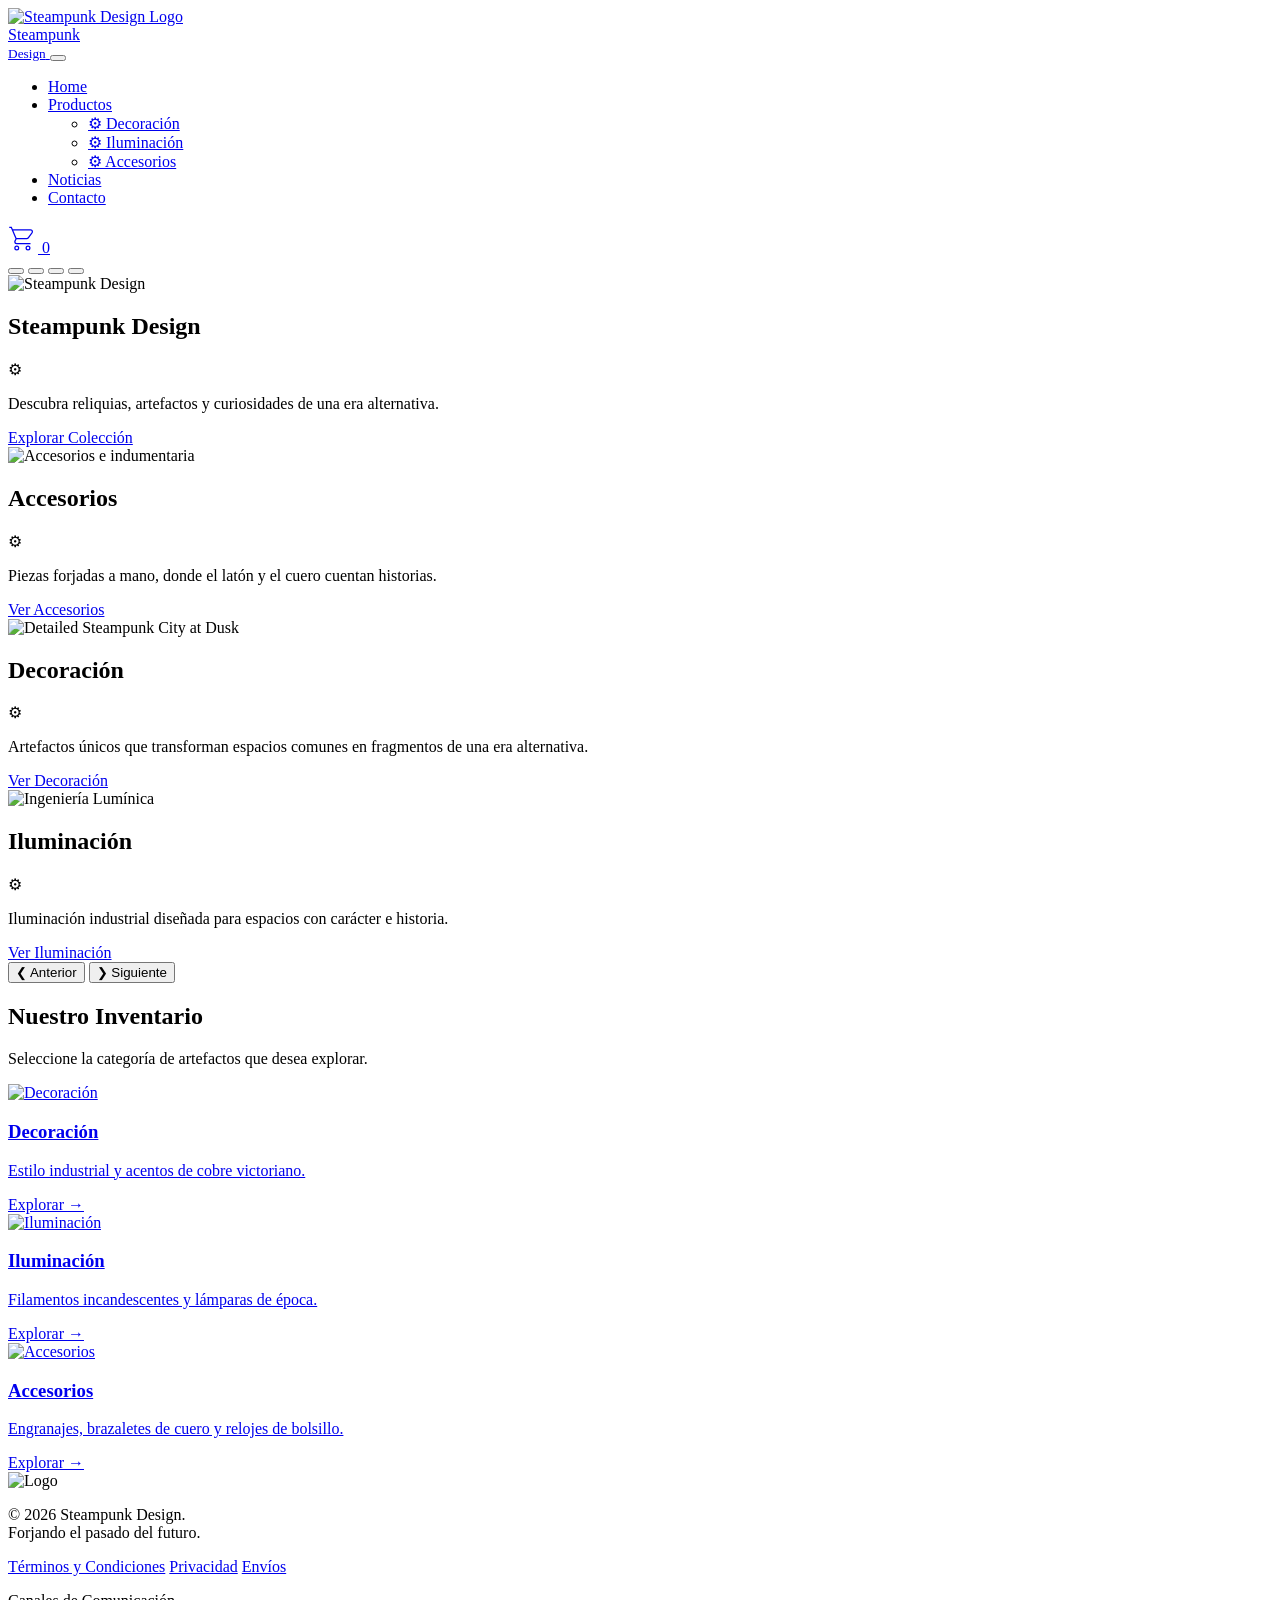
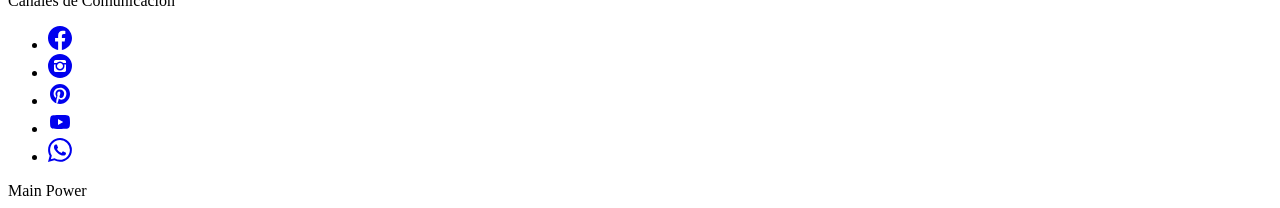
==== index.html @ 36546281 "Modificacion links footer" ====
<!DOCTYPE html>
<html lang="es">

<head>
    <meta charset="UTF-8">
    <meta name="viewport" content="width=device-width, initial-scale=1.0">
    <title>Steampunk Design | Curiosidades y Artefactos</title>
    <!-- Fuentes de Google importadas para un diseño de alta gama -->
    <link rel="preconnect" href="https://fonts.googleapis.com">
    <link rel="preconnect" href="https://fonts.gstatic.com" crossorigin>
    <link
        href="https://fonts.googleapis.com/css2?family=Cinzel:wght@400;700;900&family=Outfit:wght@300;400;600&display=swap"
        rel="stylesheet">
    <link rel="stylesheet" href="./css/bootstrap.css">
    <link rel="stylesheet" href="./css/style.css">
</head>

<body class="steampunk-theme">
    <!-- Barra de navegación -->
    <header class="sp-header">
        <nav class="navbar navbar-expand-lg sp-navbar">
            <div class="container-fluid">
                <!-- Identidad de Marca -->
                <a class="navbar-brand sp-brand" href="./index.html">
                    <div class="logo-wrapper">
                        <img src="./assets/img/LogoOLD.png" alt="Steampunk Design Logo" width="45" height="45"
                            class="d-inline-block align-text-top logo-img">
                    </div>
                    <span class="brand-text">Steampunk <br><small>Design</small></span>
                </a>

                <button class="navbar-toggler sp-toggler" type="button" data-bs-toggle="collapse"
                    data-bs-target="#spNavbarContent" aria-controls="spNavbarContent" aria-expanded="false"
                    aria-label="Toggle navigation">
                    <span class="sp-toggler-icon"></span>
                </button>

                <div class="collapse navbar-collapse" id="spNavbarContent">
                    <ul class="navbar-nav mx-auto mb-2 mb-lg-0 sp-nav-links">
                        <li class="nav-item">
                            <a class="nav-link active sp-link" aria-current="page" href="#">Home</a>
                        </li>

                        <li class="nav-item dropdown sp-dropdown">
                            <a class="nav-link dropdown-toggle sp-link" href="#" role="button" data-bs-toggle="dropdown"
                                aria-expanded="false">
                                Productos
                            </a>
                            <ul class="dropdown-menu sp-dropdown-menu">
                                <li><a class="dropdown-item sp-drop-item" href="./page/Decoracion.html">
                                        <span class="gear-icon">⚙</span> Decoración
                                    </a></li>
                                <li><a class="dropdown-item sp-drop-item" href="./page/Iluminacion.html">
                                        <span class="gear-icon">⚙</span> Iluminación
                                    </a></li>
                                <li><a class="dropdown-item sp-drop-item" href="./page/Accesorios.html">
                                        <span class="gear-icon">⚙</span> Accesorios
                                    </a></li>
                            </ul>
                        </li>

                        <li class="nav-item">
                            <a class="nav-link sp-link" href="./page/Noticias.html">Noticias</a>
                        </li>
                        <li class="nav-item">
                            <a class="nav-link sp-link" href="./page/Formulario.html">Contacto</a>
                        </li>
                    </ul>
                </div>
            </div>

            <!-- Acciones de Navegación (Carrito) -->
            <div class="sp-nav-actions">

                <!-- Icono del Carrito -->
                <a href="./page/productos.html" onclick="handleCart()" class="sp-cart-link">
                    <div class="cart-wrapper">
                        <svg class="cart-icon" xmlns="http://www.w3.org/2000/svg" width="30" height="30"
                            viewBox="0 0 24 24">
                            <path fill="currentColor"
                                d="M16 18a2 2 0 0 1 2 2a2 2 0 0 1-2 2a2 2 0 0 1-2-2a2 2 0 0 1 2-2m0 1a1 1 0 0 0-1 1a1 1 0 0 0 1 1a1 1 0 0 0 1-1a1 1 0 0 0-1-1m-9-1a2 2 0 0 1 2 2a2 2 0 0 1-2 2a2 2 0 0 1-2-2a2 2 0 0 1 2-2m0 1a1 1 0 0 0-1 1a1 1 0 0 0 1 1a1 1 0 0 0 1-1a1 1 0 0 0-1-1M18 6H4.27l2.55 6H15c.33 0 .62-.16.8-.4l3-4c.13-.17.2-.38.2-.6a1 1 0 0 0-1-1m-3 7H6.87l-.77 1.56L6 15a1 1 0 0 0 1 1h11v1H7a2 2 0 0 1-2-2a2 2 0 0 1 .25-.97l.72-1.47L2.34 4H1V3h2l.85 2H18a2 2 0 0 1 2 2c0 .5-.17.92-.45 1.26l-2.91 3.89c-.36.51-.96.85-1.64.85" />
                        </svg>
                        <span class="cart-count">0</span>
                    </div>
                </a>
            </div>
            </div>
        </nav>
        <div class="sp-header-border"></div>
    </header>

    <main>
        <!-- Sección Hero Dinámica (Carrusel Premium) -->
        <section class="sp-hero">
            <div id="spCarousel" class="carousel slide carousel-fade" data-bs-ride="carousel">
                <div class="carousel-indicators sp-indicators">
                    <button type="button" data-bs-target="#spCarousel" data-bs-slide-to="0" class="active"
                        aria-current="true" aria-label="Slide 1"></button>
                    <button type="button" data-bs-target="#spCarousel" data-bs-slide-to="1"
                        aria-label="Slide 2"></button>
                    <button type="button" data-bs-target="#spCarousel" data-bs-slide-to="2"
                        aria-label="Slide 3"></button>
                    <button type="button" data-bs-target="#spCarousel" data-bs-slide-to="3"
                        aria-label="Slide 4"></button>
                </div>

                <div class="carousel-inner sp-carousel-inner">
                    <!-- Overlay to darken images for text contrast -->
                    <div class="sp-overlay"></div>

                    <div class="carousel-item active" data-bs-interval="5000">
                        <img src="./assets/img/Header1.jpg" class="d-block w-100 sp-hero-img" alt="Steampunk Design">
                        <div class="carousel-caption sp-caption">
                            <h1 class="sp-title">Steampunk Design</h1>
                            <div class="sp-hero-divider"><span>⚙</span></div>
                            <p class="sp-subtitle">Descubra reliquias, artefactos y curiosidades de una era alternativa.
                            </p>
                            <a href="#productos" class="sp-btn mt-3">Explorar Colección</a>
                        </div>
                    </div>
                    <div class="carousel-item" data-bs-interval="5000">
                        <img src="./assets/img/slide2.png" class="d-block w-100 sp-hero-img"
                            alt="Accesorios e indumentaria">
                        <div class="carousel-caption sp-caption">
                            <h1 class="sp-title">Accesorios</h1>
                            <div class="sp-hero-divider"><span>⚙</span></div>
                            <p class="sp-subtitle">Piezas forjadas a mano, donde el latón y el cuero cuentan historias.
                            </p>
                            <a href="./page/Accesorios.html" class="sp-btn mt-3">Ver Accesorios</a>
                        </div>
                    </div>
                    <div class="carousel-item" data-bs-interval="5000">
                        <img src="./assets/img/slide3.jpg"
                            class="d-block w-100 sp-hero-img" alt="Detailed Steampunk City at Dusk">
                        <div class="carousel-caption sp-caption">
                            <h1 class="sp-title">Decoración</h1>
                            <div class="sp-hero-divider"><span>⚙</span></div>
                            <p class="sp-subtitle">Artefactos únicos que transforman espacios comunes en fragmentos de
                                una era alternativa.</p>
                            <a href="./page/Decoracion.html" class="sp-btn mt-3">Ver Decoración</a>
                        </div>
                    </div>
                    <div class="carousel-item" data-bs-interval="5000">
                        <img src="./assets/img/slide4.png" class="d-block w-100 sp-hero-img" alt="Ingeniería Lumínica">
                        <div class="carousel-caption sp-caption">
                            <h2 class="sp-title">Iluminación</h2>
                            <div class="sp-hero-divider"><span>⚙</span></div>
                            <p class="sp-subtitle">Iluminación industrial diseñada para espacios con carácter e
                                historia.</p>
                            <a href="./page/Iluminacion.html" class="sp-btn mt-3">Ver Iluminación</a>
                        </div>
                    </div>
                </div>

                <button class="carousel-control-prev sp-control" type="button" data-bs-target="#spCarousel"
                    data-bs-slide="prev">
                    <span class="sp-control-icon prev" aria-hidden="true">&#10094;</span>
                    <span class="visually-hidden">Anterior</span>
                </button>
                <button class="carousel-control-next sp-control" type="button" data-bs-target="#spCarousel"
                    data-bs-slide="next">
                    <span class="sp-control-icon next" aria-hidden="true">&#10095;</span>
                    <span class="visually-hidden">Siguiente</span>
                </button>
            </div>
        </section>

        <!-- Sección de Categorías de Productos -->
        <section id="productos" class="sp-categories-section">
            <div class="container">
                <div class="section-header text-center mb-3">
                    <h2 class="sp-section-title">Nuestro Inventario</h2>
                    <div class="sp-divider"></div>
                    <p class="sp-section-desc">Seleccione la categoría de artefactos que desea explorar.</p>
                </div>

                <div class="row row-cols-1 row-cols-md-3 g-5 justify-content-center">

                    <!-- Card 1 -->
                    <div class="col">
                        <div class="sp-card">
                            <a href="./page/Decoracion.html" class="sp-card-link">
                                <div class="sp-card-img-wrapper">
                                    <img src="./assets/img/Decoracion.jpg" class="sp-card-img" alt="Decoración">
                                    <div class="sp-card-overlay">
                                        <div class="sp-card-content">
                                            <h3 class="sp-card-title">Decoración</h3>
                                            <p class="sp-card-text">Estilo industrial y acentos de cobre victoriano.</p>
                                            <span class="sp-card-action">Explorar <span class="arrow">→</span></span>
                                        </div>
                                    </div>
                                    <div class="sp-card-border"></div>
                                </div>
                            </a>
                        </div>
                    </div>

                    <!-- Card 2 -->
                    <div class="col">
                        <div class="sp-card">
                            <a href="./page/Iluminacion.html" class="sp-card-link">
                                <div class="sp-card-img-wrapper">
                                    <img src="./assets/img/iluminacion.jpg" class="sp-card-img" alt="Iluminación">
                                    <div class="sp-card-overlay">
                                        <div class="sp-card-content">
                                            <h3 class="sp-card-title">Iluminación</h3>
                                            <p class="sp-card-text">Filamentos incandescentes y lámparas de época.</p>
                                            <span class="sp-card-action">Explorar <span class="arrow">→</span></span>
                                        </div>
                                    </div>
                                    <div class="sp-card-border"></div>
                                </div>
                            </a>
                        </div>
                    </div>

                    <!-- Card 3 -->
                    <div class="col">
                        <div class="sp-card">
                            <a href="./page/Accesorios.html" class="sp-card-link">
                                <div class="sp-card-img-wrapper">
                                    <img src="./assets/img/accesorios2.jpg" class="sp-card-img" alt="Accesorios">
                                    <div class="sp-card-overlay">
                                        <div class="sp-card-content">
                                            <h3 class="sp-card-title">Accesorios</h3>
                                            <p class="sp-card-text">Engranajes, brazaletes de cuero y relojes de
                                                bolsillo.</p>
                                            <span class="sp-card-action">Explorar <span class="arrow">→</span></span>
                                        </div>
                                    </div>
                                    <div class="sp-card-border"></div>
                                </div>
                            </a>
                        </div>
                    </div>

                </div>
            </div>
        </section>
    </main>

    <!-- Pie de Página Premium -->
    <footer class="sp-footer">
        <div class="sp-footer-border-top"></div>
        <div class="container py-5">
            <div class="row align-items-center">
                <div class="col-md-4 text-center text-md-start mb-4 mb-md-0">
                    <img src="./assets/img/LogoOLD.png" alt="Logo" width="60" class="mb-3">
                    <p class="sp-footer-text m-0">
                        &copy; 2026 Steampunk Design.<br>
                        Forjando el pasado del futuro.
                    </p>
                </div>

                <div class="col-md-4 text-center mb-4 mb-md-0">
                    <div class="sp-footer-links">
                        <a href="#">Términos y Condiciones</a>
                        <a href="#">Privacidad</a>
                        <a href="#">Envíos</a>
                    </div>
                </div>

                <div class="col-md-4 text-center text-md-end">
                    <p class="sp-footer-social-title mb-2">Canales de Comunicación</p>
                    <ul class="list-unstyled d-flex justify-content-center justify-content-md-end m-0 mt-2 sp-socials">
                        <li class="ms-3">
                            <a class="sp-social-link" href="https://www.facebook.com/Steampunk.Design.Official" target="_blank">
                                <svg xmlns="http://www.w3.org/2000/svg" width="24" height="24" viewBox="0 0 16 16">
                                    <path fill="currentColor"
                                        d="M16 8.049c0-4.446-3.582-8.05-8-8.05C3.58 0-.002 3.603-.002 8.05c0 4.017 2.926 7.347 6.75 7.951v-5.625h-2.03V8.05H6.75V6.275c0-2.017 1.195-3.131 3.022-3.131c.876 0 1.791.157 1.791.157v1.98h-1.009c-.993 0-1.303.621-1.303 1.258v1.51h2.218l-.354 2.326H9.25V16c3.824-.604 6.75-3.934 6.75-7.951" />
                                </svg>
                            </a>
                        </li>
                        <li class="ms-3">
                            <a class="sp-social-link" href="https://www.instagram.com/steampunk.design/"
                                target="_blank">
                                <svg xmlns="http://www.w3.org/2000/svg" width="24" height="24" viewBox="0 0 1024 1024">
                                    <path fill="currentColor"
                                        d="M512 1024q-104 0-199-40.5t-163.5-109T40.5 711T0 512t40.5-199t109-163.5T313 40.5T512 0t199 40.5t163.5 109t109 163.5t40.5 199t-40.5 199t-109 163.5t-163.5 109t-199 40.5m256-704q0-26-18.5-45T704 256H320q-26 0-45 19t-19 45v64h114q58-64 142-64t142 64h114zM384 512q0 53 37.5 90.5T512 640t90.5-37.5T640 512t-37.5-90.5T512 384t-90.5 37.5T384 512m384-64h-76q12 33 12 64q0 80-56 136t-136 56t-136-56t-56-136q0-31 12-64h-76v256q0 27 18.5 45.5T320 768h384q27 0 45.5-18.5T768 704z" />
                                </svg>
                            </a>
                        </li>
                        <li class="ms-3">
                            <a class="sp-social-link" href="https://ar.pinterest.com/steampunkdesing/" target="_blank">
                                <svg xmlns="http://www.w3.org/2000/svg" width="24" height="24" viewBox="0 0 24 24">
                                    <path fill="currentColor" fill-rule="evenodd"
                                        d="M12 2C6.477 2 2 6.477 2 12c0 4.236 2.636 7.854 6.355 9.311c-.087-.791-.166-2.004.035-2.868c.182-.78 1.173-4.97 1.173-4.97s-.299-.6-.299-1.485c0-1.391.806-2.428 1.81-2.428c.852 0 1.264.64 1.264 1.408c0 .858-.546 2.14-.828 3.33c-.236.995.5 1.806 1.481 1.806c1.777 0 3.143-1.874 3.143-4.579c0-2.394-1.72-4.068-4.177-4.068c-2.844 0-4.515 2.134-4.515 4.34c0 .859.331 1.78.744 2.281a.3.3 0 0 1 .07.287c-.076.316-.245.995-.278 1.135c-.044.182-.145.221-.334.133c-1.25-.581-2.03-2.407-2.03-3.874c0-3.155 2.291-6.051 6.607-6.051c3.469 0 6.165 2.472 6.165 5.775c0 3.447-2.173 6.22-5.19 6.22c-1.012 0-1.965-.526-2.291-1.149c0 0-.502 1.91-.623 2.378c-.226.868-.835 1.958-1.243 2.622c.936.289 1.93.445 2.96.445C17.524 22 22 17.522 22 12S17.523 2 12 2" />
                                </svg>
                            </a>
                        </li>
                        <li class="ms-3">
                            <a class="sp-social-link" href="https://www.youtube.com/@Steampunk.Design.Official"
                                target="_blank">
                                <svg xmlns="http://www.w3.org/2000/svg" width="24" height="24" viewBox="0 0 24 24">
                                    <path fill="currentColor"
                                        d="m10 15l5.19-3L10 9v6m11.56-7.83c.13.47.22 1.1.28 1.9c.07.8.1 1.49.1 2.09L22 12c0 2.19-.16 3.8-.44 4.83c-.25.9-.83 1.48-1.73 1.73c-.47.13-1.33.22-2.65.28c-1.3.07-2.49.1-3.59.1L12 19c-4.19 0-6.8-.16-7.83-.44c-.9-.25-1.48-.83-1.73-1.73c-.13-.47-.22-1.1-.28-1.9c-.07-.8-.1-1.49-.1-2.09L2 12c0-2.19.16-3.8.44-4.83c.25-.9.83-1.48 1.73-1.73c.47-.13 1.33-.22 2.65-.28c1.3-.07 2.49-.1 3.59-.1L12 5c4.19 0 6.8.16 7.83.44c.9.25 1.48.83 1.73 1.73Z" />
                                </svg>
                            </a>
                        </li>
                        <li class="ms-3">
                            <a class="sp-social-link" href="https://wa.me/5491165150614?text=Hola%20quiero%20info"
                                target="_blank">
                                <svg xmlns="http://www.w3.org/2000/svg" width="24" height="24" viewBox="0 0 16 16">
                                    <path fill="currentColor"
                                        d="M13.601 2.326A7.854 7.854 0 0 0 7.994 0C3.627 0 .068 3.558.064 7.926c0 1.399.366 2.76 1.057 3.965L0 16l4.204-1.102a7.933 7.933 0 0 0 3.79.965h.004c4.368 0 7.926-3.558 7.93-7.93A7.898 7.898 0 0 0 13.6 2.326zM7.994 14.521a6.573 6.573 0 0 1-3.356-.92l-.24-.144-2.494.654.666-2.433-.156-.251a6.56 6.56 0 0 1-1.007-3.505c0-3.626 2.957-6.584 6.591-6.584a6.56 6.56 0 0 1 4.66 1.931 6.557 6.557 0 0 1 1.928 4.66c-.004 3.639-2.961 6.592-6.592 6.592zm3.615-4.934c-.197-.099-1.17-.578-1.353-.646-.182-.065-.315-.099-.445.099-.133.197-.513.646-.627.775-.114.133-.232.148-.43.05-.197-.1-.836-.308-1.592-.985-.59-.525-.985-1.175-1.103-1.372-.114-.198-.011-.304.088-.403.087-.088.197-.232.296-.346.1-.114.133-.198.198-.33.065-.134.034-.248-.015-.347-.05-.099-.445-1.076-.612-1.47-.16-.389-.323-.335-.445-.34-.114-.007-.247-.007-.38-.007a.729.729 0 0 0-.529.247c-.182.198-.691.677-.691 1.654 0 .977.71 1.916.81 2.049.098.133 1.394 2.132 3.383 2.992.47.205.84.326 1.129.418.475.152.904.129 1.246.08.38-.058 1.171-.48 1.338-.943.164-.464.164-.86.114-.943-.049-.084-.182-.133-.38-.232z" />
                                </svg>
                            </a>
                        </li>
                    </ul>
                </div>
            </div>
        </div>
    </footer>

    <!-- Interruptor de Palanca Maestro -->
    <div class="sp-lever-wrapper">
        <span class="sp-lever-label">Main Power</span>
        <div class="sp-lever-base" id="mainPowerLever">
            <div class="sp-lever-arm">
                <div class="sp-lever-knob"></div>
            </div>
            <div class="sp-lever-hinge"></div>
        </div>
    </div>

    <!-- Bootstrap Bundle con Popper -->
    <script src="./js/bootstrap.bundle.js"></script>
    <script src="./js/main.js"></script>

    <!-- Script para efecto de desplazamiento del encabezado -->
    <script>
        window.addEventListener('scroll', function () {
            const header = document.querySelector('.sp-header');
            if (window.scrollY > 50) {
                header.classList.add('scrolled');
            } else {
                header.classList.remove('scrolled');
            }
        });
    </script>
</body>

</html>
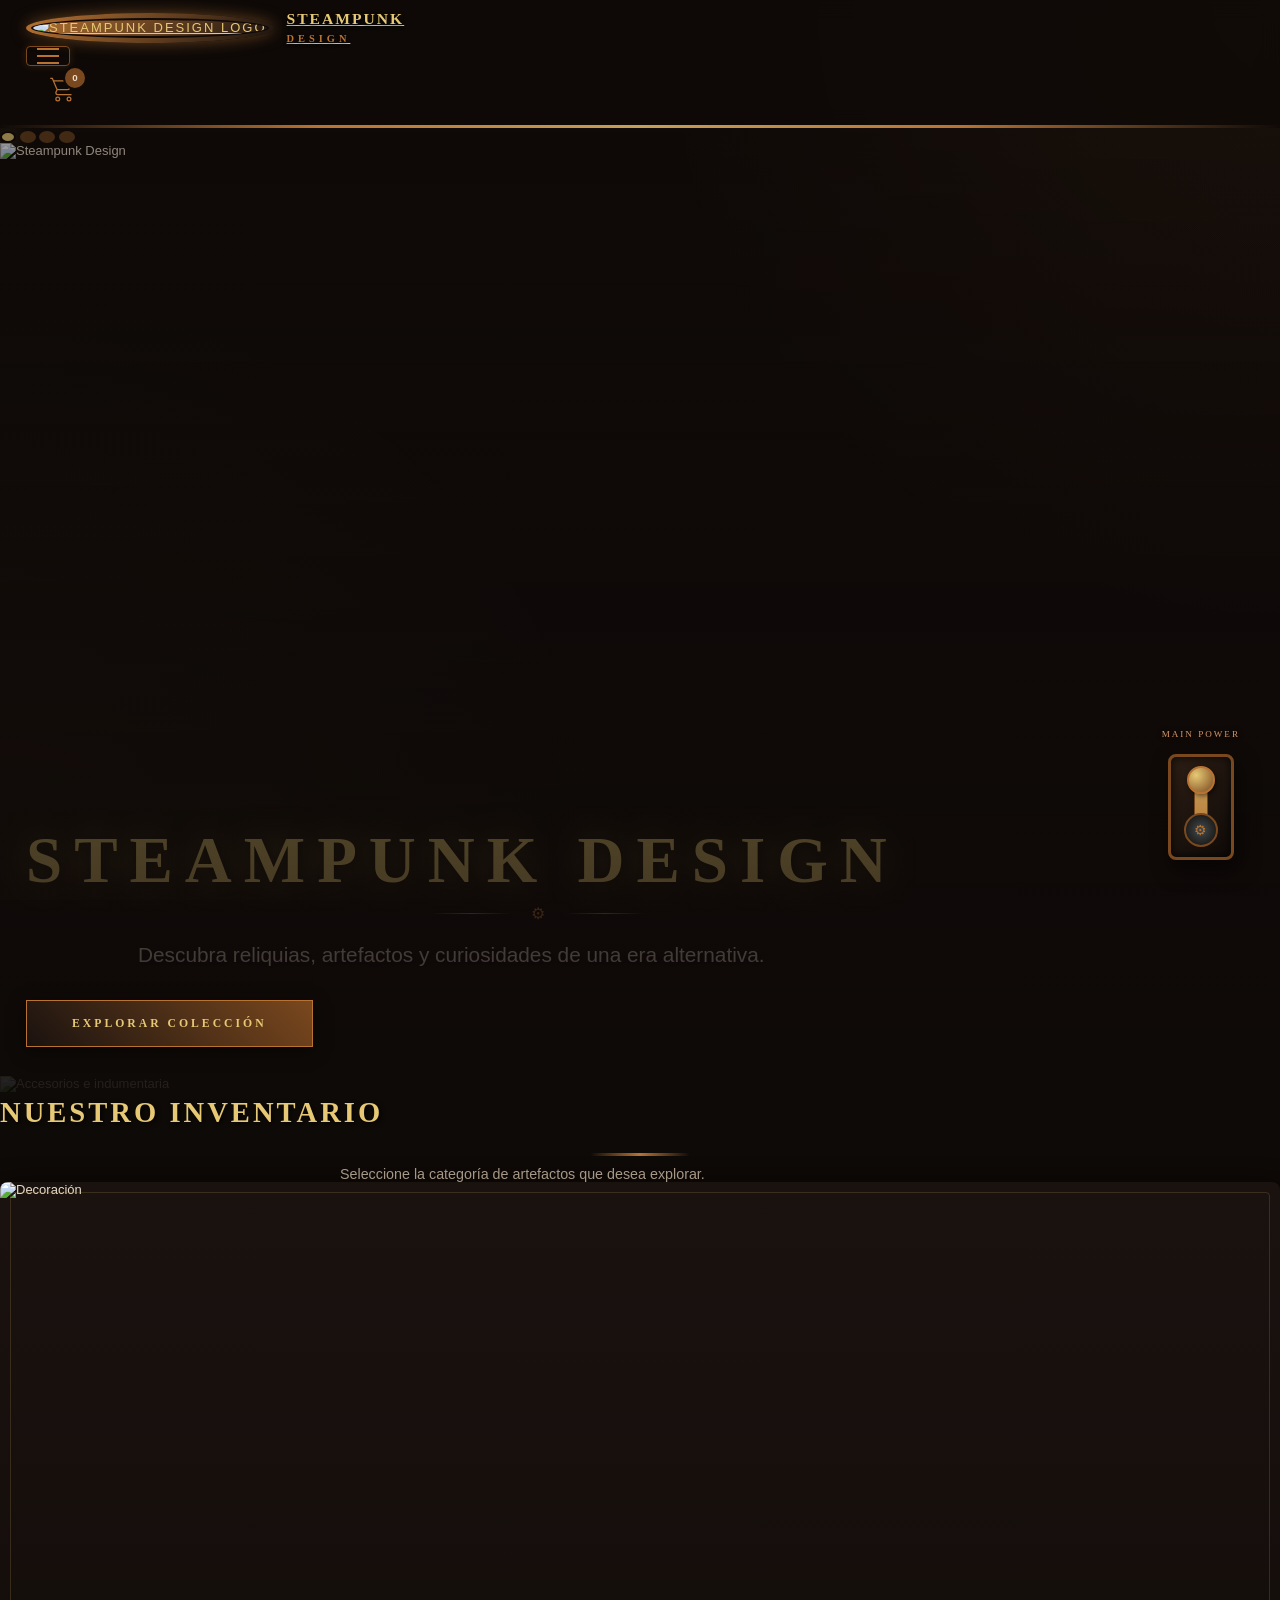
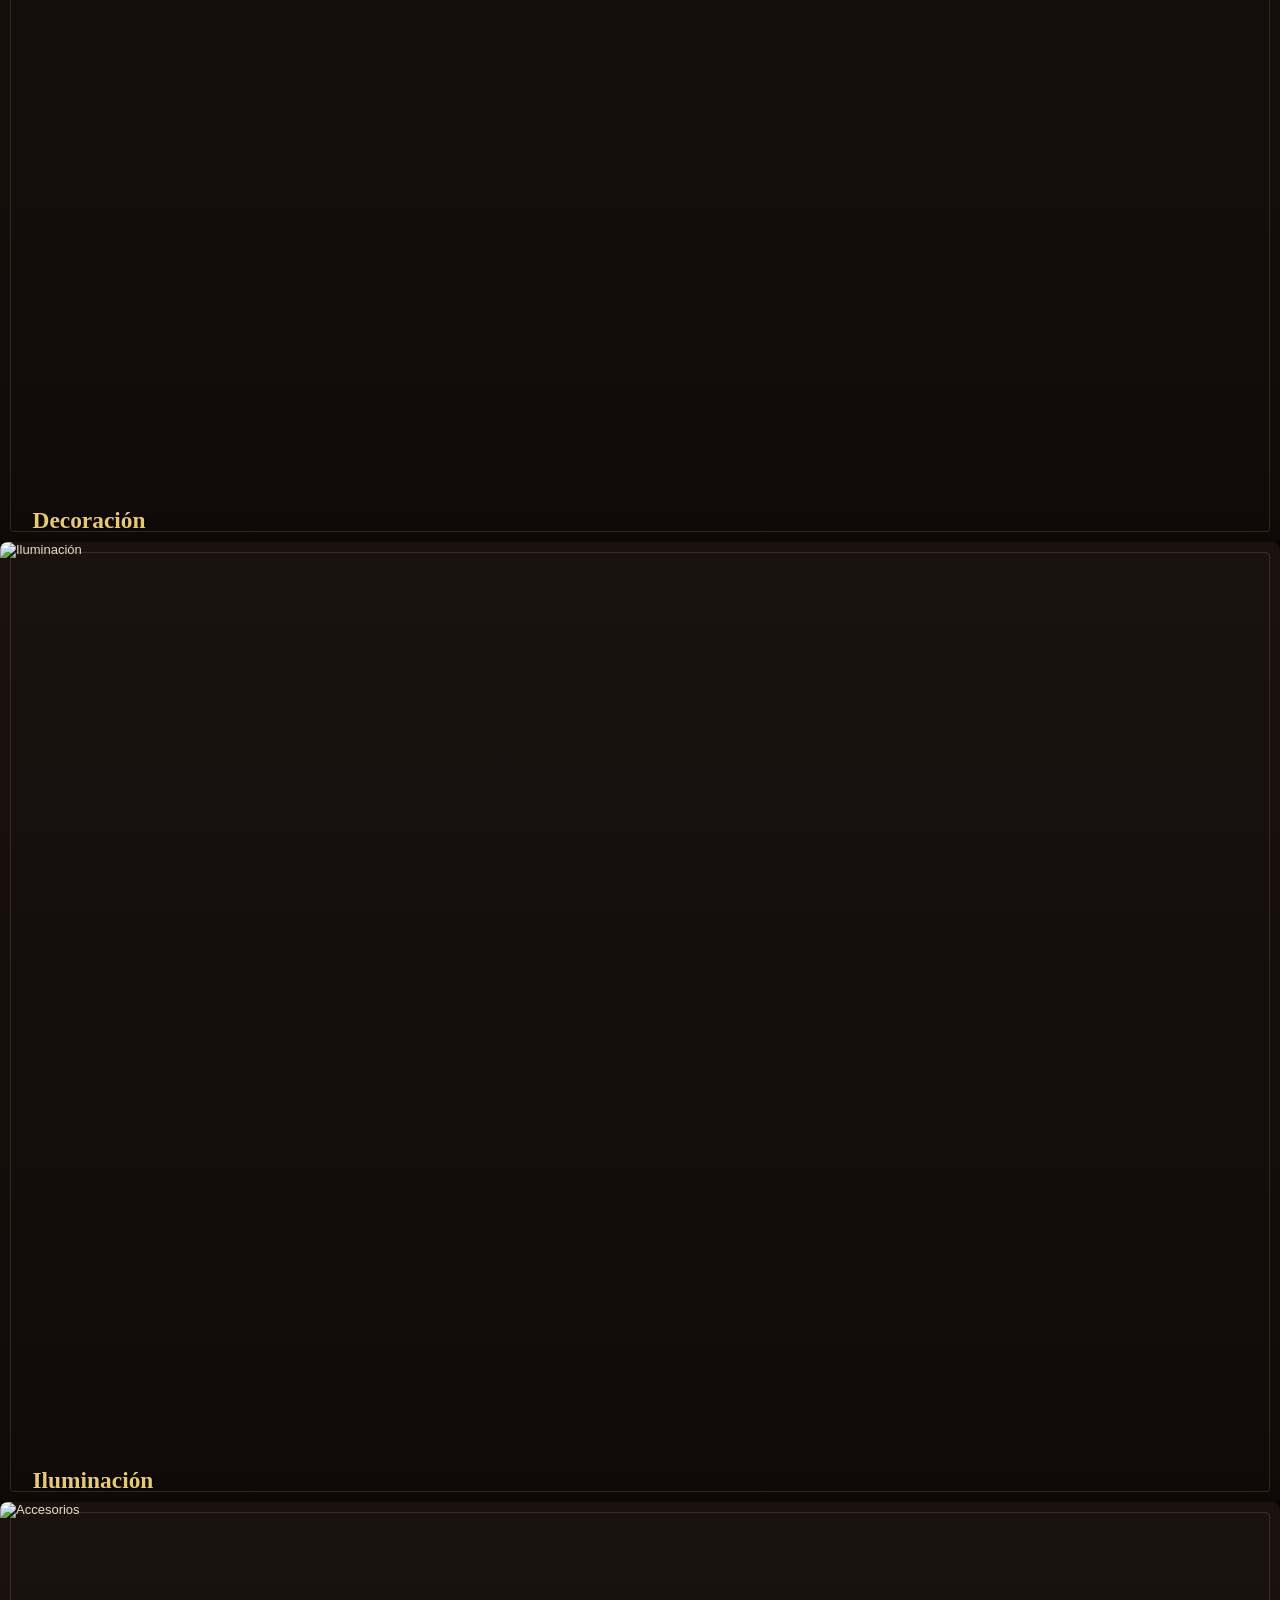
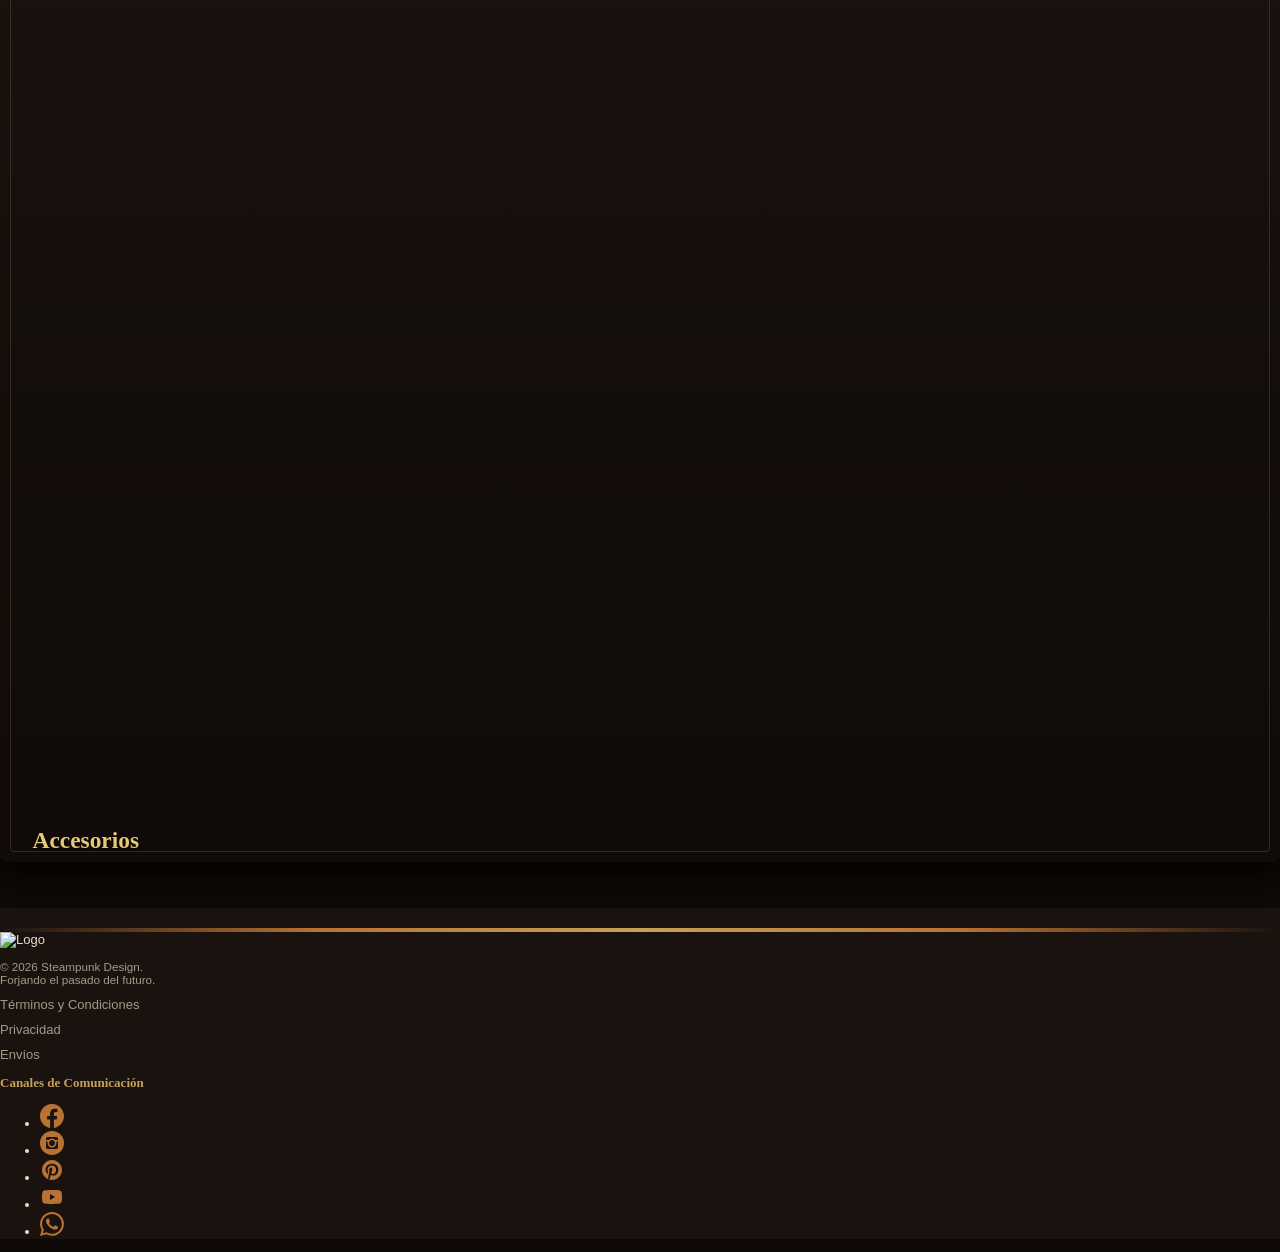
==== commit c9681157: "Update responsive" ====
--- a/index.html
+++ b/index.html
@@ -67,23 +67,22 @@
                         </li>
                     </ul>
                 </div>
-            </div>
-
-            <!-- Acciones de Navegación (Carrito) -->
-            <div class="sp-nav-actions">
-
-                <!-- Icono del Carrito -->
-                <a href="./page/productos.html" onclick="handleCart()" class="sp-cart-link">
-                    <div class="cart-wrapper">
-                        <svg class="cart-icon" xmlns="http://www.w3.org/2000/svg" width="30" height="30"
-                            viewBox="0 0 24 24">
-                            <path fill="currentColor"
-                                d="M16 18a2 2 0 0 1 2 2a2 2 0 0 1-2 2a2 2 0 0 1-2-2a2 2 0 0 1 2-2m0 1a1 1 0 0 0-1 1a1 1 0 0 0 1 1a1 1 0 0 0 1-1a1 1 0 0 0-1-1m-9-1a2 2 0 0 1 2 2a2 2 0 0 1-2 2a2 2 0 0 1-2-2a2 2 0 0 1 2-2m0 1a1 1 0 0 0-1 1a1 1 0 0 0 1 1a1 1 0 0 0 1-1a1 1 0 0 0-1-1M18 6H4.27l2.55 6H15c.33 0 .62-.16.8-.4l3-4c.13-.17.2-.38.2-.6a1 1 0 0 0-1-1m-3 7H6.87l-.77 1.56L6 15a1 1 0 0 0 1 1h11v1H7a2 2 0 0 1-2-2a2 2 0 0 1 .25-.97l.72-1.47L2.34 4H1V3h2l.85 2H18a2 2 0 0 1 2 2c0 .5-.17.92-.45 1.26l-2.91 3.89c-.36.51-.96.85-1.64.85" />
-                        </svg>
-                        <span class="cart-count">0</span>
-                    </div>
-                </a>
-            </div>
+
+                <!-- Acciones de Navegación (Carrito) -->
+                <div class="sp-nav-actions">
+
+                    <!-- Icono del Carrito -->
+                    <a href="./page/productos.html" onclick="handleCart()" class="sp-cart-link">
+                        <div class="cart-wrapper">
+                            <svg class="cart-icon" xmlns="http://www.w3.org/2000/svg" width="30" height="30"
+                                viewBox="0 0 24 24">
+                                <path fill="currentColor"
+                                    d="M16 18a2 2 0 0 1 2 2a2 2 0 0 1-2 2a2 2 0 0 1-2-2a2 2 0 0 1 2-2m0 1a1 1 0 0 0-1 1a1 1 0 0 0 1 1a1 1 0 0 0 1-1a1 1 0 0 0-1-1m-9-1a2 2 0 0 1 2 2a2 2 0 0 1-2 2a2 2 0 0 1-2-2a2 2 0 0 1 2-2m0 1a1 1 0 0 0-1 1a1 1 0 0 0 1 1a1 1 0 0 0 1-1a1 1 0 0 0-1-1M18 6H4.27l2.55 6H15c.33 0 .62-.16.8-.4l3-4c.13-.17.2-.38.2-.6a1 1 0 0 0-1-1m-3 7H6.87l-.77 1.56L6 15a1 1 0 0 0 1 1h11v1H7a2 2 0 0 1-2-2a2 2 0 0 1 .25-.97l.72-1.47L2.34 4H1V3h2l.85 2H18a2 2 0 0 1 2 2c0 .5-.17.92-.45 1.26l-2.91 3.89c-.36.51-.96.85-1.64.85" />
+                            </svg>
+                            <span class="cart-count">0</span>
+                        </div>
+                    </a>
+                </div>
             </div>
         </nav>
         <div class="sp-header-border"></div>
@@ -281,7 +280,7 @@
                             </a>
                         </li>
                         <li class="ms-3">
-                            <a class="sp-social-link" href="https://ar.pinterest.com/steampunkdesing/" target="_blank">
+                            <a class="sp-social-link" href="https://ar.pinterest.com/steampunkdesigner/" target="_blank">
                                 <svg xmlns="http://www.w3.org/2000/svg" width="24" height="24" viewBox="0 0 24 24">
                                     <path fill="currentColor" fill-rule="evenodd"
                                         d="M12 2C6.477 2 2 6.477 2 12c0 4.236 2.636 7.854 6.355 9.311c-.087-.791-.166-2.004.035-2.868c.182-.78 1.173-4.97 1.173-4.97s-.299-.6-.299-1.485c0-1.391.806-2.428 1.81-2.428c.852 0 1.264.64 1.264 1.408c0 .858-.546 2.14-.828 3.33c-.236.995.5 1.806 1.481 1.806c1.777 0 3.143-1.874 3.143-4.579c0-2.394-1.72-4.068-4.177-4.068c-2.844 0-4.515 2.134-4.515 4.34c0 .859.331 1.78.744 2.281a.3.3 0 0 1 .07.287c-.076.316-.245.995-.278 1.135c-.044.182-.145.221-.334.133c-1.25-.581-2.03-2.407-2.03-3.874c0-3.155 2.291-6.051 6.607-6.051c3.469 0 6.165 2.472 6.165 5.775c0 3.447-2.173 6.22-5.19 6.22c-1.012 0-1.965-.526-2.291-1.149c0 0-.502 1.91-.623 2.378c-.226.868-.835 1.958-1.243 2.622c.936.289 1.93.445 2.96.445C17.524 22 22 17.522 22 12S17.523 2 12 2" />
--- a/css/style.css
+++ b/css/style.css
@@ -0,0 +1,1595 @@
+/* 
+ * SISTEMA DE DISEÑO PREMIUM STEAMPUNK 
+ */
+
+html {
+    font-size: 13px; /* Escala global: reduce el tamaño de textos, márgenes y tarjetas de forma proporcional */
+}
+
+:root {
+    --bg-dark: #0f0a08;
+    --bg-panel: #1a120f;
+    --copper-light: #d89664;
+    --copper-main: #b87333;
+    --copper-dark: #7a481e;
+    --brass: #c5a059;
+    --brass-light: #e6c875;
+    --iron: #434b4d;
+    --text-main: #e8dccb;
+    --text-muted: #a69886;
+    --glow-copper: 0 0 15px rgba(184, 115, 51, 0.5);
+    --glow-brass: 0 0 20px rgba(197, 160, 89, 0.4);
+    --trans-fast: 0.3s ease;
+    --trans-slow: 0.6s cubic-bezier(0.25, 1, 0.5, 1);
+}
+
+body.steampunk-theme {
+    background-color: var(--bg-dark);
+    color: var(--text-main);
+    font-family: 'Outfit', sans-serif;
+    margin: 0;
+    padding: 0;
+    overflow-x: hidden;
+    background-image:
+        radial-gradient(circle at 100% 0%, rgba(184, 115, 51, 0.1) 0%, transparent 40%),
+        radial-gradient(circle at 0% 100%, rgba(197, 160, 89, 0.05) 0%, transparent 40%);
+    background-attachment: fixed;
+}
+
+h1,
+h2,
+h3,
+h4,
+h5,
+h6,
+.brand-text {
+    font-family: 'Cinzel', serif;
+    font-weight: 700;
+}
+
+/* Barra de desplazamiento personalizada */
+::-webkit-scrollbar {
+    width: 8px;
+}
+
+::-webkit-scrollbar-track {
+    background: var(--bg-dark);
+}
+
+::-webkit-scrollbar-thumb {
+    background: var(--copper-dark);
+    border-radius: 4px;
+}
+
+::-webkit-scrollbar-thumb:hover {
+    background: var(--copper-main);
+}
+
+/* ==================================
+   ENCABEZADO Y BARRA DE NAVEGACIÓN
+================================== */
+.sp-header {
+    position: fixed;
+    top: 0;
+    left: 0;
+    width: 100%;
+    z-index: 1000;
+    background: rgba(15, 10, 8, 0.85);
+    backdrop-filter: blur(10px);
+    transition: var(--trans-fast);
+}
+
+.sp-header.scrolled {
+    background: rgba(15, 10, 8, 0.98);
+    box-shadow: 0 5px 20px rgba(0, 0, 0, 0.8);
+}
+
+.sp-header-border {
+    height: 3px;
+    background: linear-gradient(90deg, transparent, var(--copper-main), var(--brass), var(--copper-main), transparent);
+    width: 100%;
+}
+
+.sp-navbar {
+    padding: 0.8rem 2rem;
+}
+
+.sp-brand {
+    display: flex;
+    align-items: center;
+    gap: 1rem;
+    color: var(--brass-light) !important;
+    text-transform: uppercase;
+    letter-spacing: 2px;
+}
+
+.logo-wrapper {
+    position: relative;
+    border-radius: 50%;
+    padding: 5px;
+    background: linear-gradient(135deg, var(--copper-main), var(--bg-panel));
+    box-shadow: var(--glow-copper);
+    animation: pulse-glow 3s infinite alternate;
+}
+
+.logo-img {
+    border-radius: 50%;
+    border: 2px solid var(--bg-dark);
+}
+
+.brand-text {
+    line-height: 1.1;
+    font-size: 1.2rem;
+    text-shadow: 0 2px 4px rgba(0, 0, 0, 0.8);
+}
+
+.brand-text small {
+    color: var(--copper-main);
+    font-size: 0.8rem;
+    letter-spacing: 4px;
+}
+
+.sp-nav-links .nav-item {
+    margin: 0 10px;
+}
+
+.sp-link {
+    color: var(--text-main) !important;
+    font-family: 'Cinzel', serif;
+    font-size: 1rem;
+    text-transform: uppercase;
+    letter-spacing: 1.5px;
+    position: relative;
+    padding: 8px 0 !important;
+    transition: var(--trans-fast);
+}
+
+.sp-link::after {
+    content: '';
+    position: absolute;
+    bottom: 0;
+    left: 50%;
+    width: 0;
+    height: 2px;
+    background: var(--brass);
+    transition: var(--trans-fast);
+    transform: translateX(-50%);
+    box-shadow: var(--glow-brass);
+}
+
+.sp-link:hover::after,
+.sp-link.active::after {
+    width: 100%;
+}
+
+.sp-link:hover,
+.sp-link.active {
+    color: var(--brass-light) !important;
+    text-shadow: 0 0 8px rgba(197, 160, 89, 0.4);
+}
+
+/* Menú Desplegable */
+.sp-dropdown-menu {
+    background: var(--bg-panel);
+    border: 1px solid var(--copper-dark);
+    border-radius: 4px;
+    box-shadow: 0 10px 30px rgba(0, 0, 0, 0.9);
+    padding: 0.5rem 0;
+}
+
+.sp-drop-item {
+    color: var(--text-main);
+    font-family: 'Outfit', sans-serif;
+    padding: 10px 20px;
+    transition: var(--trans-fast);
+    display: flex;
+    align-items: center;
+    gap: 10px;
+}
+
+.sp-drop-item .gear-icon {
+    font-size: 0.8em;
+    color: var(--copper-main);
+    transition: transform 0.4s ease;
+}
+
+.sp-drop-item:hover {
+    background: rgba(184, 115, 51, 0.15);
+    color: var(--brass-light);
+}
+
+.sp-drop-item:hover .gear-icon {
+    transform: rotate(90deg);
+}
+
+/* Acciones de Navegación (Contenedor para Auth y Carrito) */
+.sp-nav-actions {
+    display: flex;
+    align-items: center;
+    gap: 15px;
+    margin-left: 15px;
+}
+
+/* Icono del Carrito */
+.sp-cart-link {
+    text-decoration: none;
+    position: relative; /* Eliminamos absolute para que no se choque */
+}
+
+.cart-wrapper {
+    position: relative;
+    padding: 8px;
+    color: var(--copper-main);
+    transition: var(--trans-fast);
+    cursor: pointer;
+}
+
+.cart-wrapper:hover {
+    color: var(--brass-light);
+    transform: scale(1.1);
+}
+
+.cart-count {
+    position: absolute;
+    top: 0;
+    right: 0;
+    background: var(--copper-dark);
+    color: var(--text-main);
+    font-size: 0.75rem;
+    font-weight: 600;
+    width: 20px;
+    height: 20px;
+    border-radius: 50%;
+    display: flex;
+    align-items: center;
+    justify-content: center;
+    border: 2px solid var(--bg-dark);
+}
+
+
+
+/* Eliminación del caret por defecto de Bootstrap para arreglar el subrayado */
+.dropdown-toggle::after {
+    border: none !important;
+    margin: 0 !important;
+    vertical-align: baseline !important;
+}
+
+/* ==================================
+   CARRUSEL HERO
+================================== */
+.sp-hero {
+    margin-top: 0;
+    height: 100vh;
+    min-height: 600px;
+    position: relative;
+}
+
+.carousel-inner,
+.carousel-item {
+    height: 100%;
+}
+
+.sp-hero-img {
+    height: 100vh;
+    min-height: 600px;
+    object-fit: cover;
+    object-position: center;
+}
+
+.sp-overlay {
+    position: absolute;
+    top: 0;
+    left: 0;
+    width: 100%;
+    height: 100%;
+    background: linear-gradient(to bottom, rgba(15, 10, 8, 0.4) 0%, rgba(15, 10, 8, 0.8) 100%);
+    z-index: 1;
+}
+
+.sp-caption {
+    z-index: 2;
+    bottom: 20%;
+    padding: 2rem;
+    left: 10%;
+    right: 10%;
+    width: 80%;
+}
+
+.sp-title {
+    font-size: clamp(2.5rem, 8vw, 5rem);
+    color: var(--brass-light);
+    text-transform: uppercase;
+    letter-spacing: clamp(4px, 1.5vw, 12px);
+    margin-bottom: 0.5rem;
+    text-shadow: 2px 2px 15px rgba(0, 0, 0, 0.9), 0 0 30px rgba(197, 160, 89, 0.6);
+    opacity: 1;
+    white-space: normal;
+    word-wrap: break-word;
+}
+
+.sp-hero .sp-title {
+    opacity: 0;
+}
+
+.carousel-item.active .sp-title {
+    animation: cinema-entry 1.5s cubic-bezier(0.2, 0, 0.2, 1) forwards, breathing-glow 4s ease-in-out infinite alternate;
+}
+
+.sp-hero-divider {
+    display: flex;
+    align-items: center;
+    justify-content: center;
+    gap: 20px;
+    margin-bottom: 1.5rem;
+    opacity: 1;
+}
+
+.sp-hero .sp-hero-divider {
+    opacity: 0;
+}
+
+.carousel-item.active .sp-hero-divider {
+    animation: fade-up 1.2s ease 0.4s forwards;
+}
+
+.sp-hero-divider::before,
+.sp-hero-divider::after {
+    content: '';
+    height: 1px;
+    width: 80px;
+    background: linear-gradient(90deg, transparent, var(--copper-main), transparent);
+}
+
+.sp-hero-divider span {
+    color: var(--copper-main);
+    font-size: 1.2rem;
+    animation: gear-spin 10s linear infinite;
+}
+
+.sp-subtitle {
+    font-size: clamp(1rem, 3vw, 1.6rem);
+    color: var(--text-main);
+    font-weight: 300;
+    margin-bottom: 2.5rem;
+    max-width: 800px;
+    margin-left: auto;
+    margin-right: auto;
+    text-shadow: 1px 1px 8px rgba(0, 0, 0, 0.9);
+    opacity: 1;
+}
+
+.sp-hero .sp-subtitle {
+    opacity: 0;
+}
+
+.carousel-item.active .sp-subtitle {
+    animation: fade-up 1.2s ease 0.8s forwards;
+}
+
+/* Botón */
+.sp-btn {
+    display: inline-block;
+    padding: 16px 45px;
+    background: linear-gradient(45deg, var(--bg-panel), var(--copper-dark));
+    color: var(--brass-light);
+    font-family: 'Cinzel', serif;
+    text-transform: uppercase;
+    text-decoration: none;
+    letter-spacing: 3px;
+    font-weight: 700;
+    font-size: 0.9rem;
+    border: 1px solid var(--copper-main);
+    position: relative;
+    overflow: hidden;
+    transition: all 0.4s cubic-bezier(0.4, 0, 0.2, 1);
+    z-index: 1;
+    opacity: 1;
+    box-shadow: 0 4px 15px rgba(0, 0, 0, 0.5);
+}
+
+.sp-hero .sp-btn {
+    opacity: 0;
+}
+
+.carousel-item.active .sp-btn {
+    animation: fade-up 1.2s ease 1.1s forwards;
+}
+
+.sp-btn::before {
+    content: '';
+    position: absolute;
+    top: 0;
+    left: -100%;
+    width: 100%;
+    height: 100%;
+    background: linear-gradient(90deg, transparent, rgba(197, 160, 89, 0.2), transparent);
+    transition: left 0.5s ease;
+    z-index: -1;
+}
+
+.sp-btn:hover {
+    color: white;
+    background: linear-gradient(45deg, var(--copper-dark), var(--copper-main));
+    box-shadow: var(--glow-copper);
+    border-color: var(--brass);
+}
+
+.sp-btn:hover::before {
+    left: 100%;
+}
+
+.sp-btn-secondary {
+    background: transparent;
+    border: 1px solid var(--copper-dark);
+    color: var(--copper-main);
+    padding: 12px 25px;
+    font-size: 0.85rem;
+}
+
+.sp-btn-secondary:hover {
+    background: rgba(184, 115, 51, 0.1) !important;
+    color: var(--brass-light);
+    border-color: var(--copper-main);
+    box-shadow: none;
+}
+
+/* ==================================
+   PÁGINA DE DETALLES
+================================== */
+.sp-detail-image-box {
+    border-radius: 8px;
+    overflow: hidden;
+    border: 2px solid var(--copper-dark);
+    box-shadow: 0 10px 30px rgba(0,0,0, 0.8), inset 0 0 20px rgba(184, 115, 51, 0.2);
+    position: relative;
+    background: var(--bg-panel);
+}
+
+.sp-detail-image-box img {
+    width: 100%;
+    height: auto;
+    object-fit: contain;
+}
+
+.sp-detail-info {
+    padding: 2rem;
+    background: linear-gradient(135deg, rgba(26, 18, 15, 0.8), rgba(15, 10, 8, 0.9));
+    border: 1px solid var(--copper-dark);
+    border-radius: 8px;
+    box-shadow: 0 5px 20px rgba(0,0,0,0.8);
+    position: relative;
+    overflow: hidden;
+}
+
+.sp-detail-info::before {
+    content: '';
+    position: absolute;
+    top: 0; left: 0; right: 0; bottom: 0;
+    pointer-events: none;
+    border: 1px solid rgba(197, 160, 89, 0.1);
+    margin: 5px;
+    border-radius: 4px;
+}
+
+.sp-detail-price {
+    font-family: 'Cinzel', serif;
+    font-size: 2rem;
+    color: var(--brass-light);
+    text-shadow: var(--glow-brass);
+    font-weight: bold;
+    margin: 1rem 0;
+}
+
+.sp-detail-desc {
+    color: var(--text-muted);
+    line-height: 1.8;
+    margin-bottom: 2rem;
+    font-size: 1.2rem;
+}
+
+.sp-video-container {
+    position: relative;
+    padding-bottom: 56.25%; /* 16:9 */
+    height: 0;
+    overflow: hidden;
+    max-width: 100%;
+    border-radius: 8px;
+    border: 2px solid var(--copper-main);
+    box-shadow: var(--glow-copper);
+    margin-top: 2rem;
+}
+
+.sp-video-container iframe,
+.sp-video-container object,
+.sp-video-container embed {
+    position: absolute;
+    top: 0;
+    left: 0;
+    width: 100%;
+    height: 100%;
+}
+
+/* Controles e Indicadores */
+.sp-control-icon {
+    display: inline-flex;
+    align-items: center;
+    justify-content: center;
+    width: 50px;
+    height: 50px;
+    background: rgba(15, 10, 8, 0.6);
+    border: 1px solid var(--copper-main);
+    border-radius: 50%;
+    color: var(--brass);
+    font-size: 1.5rem;
+    transition: var(--trans-fast);
+}
+
+.sp-control-icon:hover {
+    background: rgba(184, 115, 51, 0.4);
+    box-shadow: var(--glow-copper);
+    color: white;
+}
+
+.sp-indicators button {
+    width: 12px !important;
+    height: 12px !important;
+    border-radius: 50%;
+    background-color: var(--copper-main) !important;
+    border: 2px solid transparent !important;
+    opacity: 0.5 !important;
+}
+
+.sp-indicators button.active {
+    background-color: var(--brass-light) !important;
+    box-shadow: var(--glow-brass);
+    opacity: 1 !important;
+    border-color: var(--bg-dark) !important;
+}
+
+/* ==================================
+   CABECERA DE PÁGINAS INTERNAS
+================================== */
+.sp-page-header {
+    padding-top: 90px; /* compensa el header fijo (~75px) + margen extra */
+    padding-bottom: 2rem;
+    text-align: center;
+    background: var(--bg-dark);
+    border-bottom: 1px solid rgba(184, 115, 51, 0.2);
+}
+
+.sp-page-title-container {
+    position: relative;
+}
+
+/* ==================================
+   SECCIÓN DE CATEGORÍAS
+================================== */
+.sp-categories-section {
+    padding: 3.5rem 0 3.5rem;
+    background: url('./assets/img/fondo-steampunk.jpg') center/cover no-repeat fixed;
+    position: relative;
+}
+
+.sp-categories-section::before {
+    content: '';
+    position: absolute;
+    top: 0;
+    left: 0;
+    width: 100%;
+    height: 100%;
+    background: rgba(15, 10, 8, 0.9);
+}
+
+.section-header {
+    position: relative;
+    z-index: 2;
+}
+
+.sp-section-title {
+    color: var(--brass-light);
+    font-size: 2.2rem;
+    text-transform: uppercase;
+    letter-spacing: 3px;
+    text-shadow: 2px 2px 5px rgba(0, 0, 0, 0.8);
+}
+
+.sp-divider {
+    height: 3px;
+    width: 100px;
+    background: linear-gradient(90deg, transparent, var(--copper-main), transparent);
+    margin: 0.8rem auto;
+}
+
+.sp-section-desc {
+    color: var(--text-muted);
+    font-size: 1.1rem;
+    max-width: 600px;
+    margin: 0 auto;
+}
+
+/* Tarjetas Premium */
+.sp-card {
+    position: relative;
+    border-radius: 8px;
+    overflow: hidden;
+    background: var(--bg-panel);
+    cursor: pointer;
+    box-shadow: 0 10px 30px rgba(0, 0, 0, 0.9);
+    transition: var(--trans-slow);
+}
+
+.sp-card-link {
+    text-decoration: none;
+    color: inherit;
+    display: block;
+}
+
+.sp-card-img-wrapper {
+    position: relative;
+    width: 100%;
+    padding-top: 75%;
+    /* Aspect ratio */
+    overflow: hidden;
+}
+
+.sp-card-img {
+    position: absolute;
+    top: 0;
+    left: 0;
+    width: 100%;
+    height: 100%;
+    object-fit: cover;
+    transition: transform 0.8s cubic-bezier(0.25, 1, 0.5, 1);
+}
+
+.sp-card-overlay {
+    position: absolute;
+    top: 0;
+    left: 0;
+    width: 100%;
+    height: 100%;
+    background: linear-gradient(to top, rgba(15, 10, 8, 0.95) 0%, rgba(15, 10, 8, 0.6) 50%, transparent 100%);
+    display: flex;
+    flex-direction: column;
+    justify-content: flex-end;
+    padding: 2.5rem;
+    transition: var(--trans-fast);
+}
+
+.sp-card-border {
+    position: absolute;
+    top: 10px;
+    left: 10px;
+    right: 10px;
+    bottom: 10px;
+    border: 1px solid rgba(197, 160, 89, 0.2);
+    border-radius: 4px;
+    transition: var(--trans-fast);
+    pointer-events: none;
+    z-index: 3;
+}
+
+.sp-card-content {
+    z-index: 2;
+    transform: translateY(20px);
+    transition: var(--trans-slow);
+}
+
+.sp-card-title {
+    color: var(--brass-light);
+    font-size: 1.8rem;
+    margin-bottom: 0.5rem;
+    text-shadow: 1px 1px 3px rgba(0, 0, 0, 0.9);
+}
+
+.sp-card-text {
+    color: var(--text-muted);
+    font-size: 0.95rem;
+    margin-bottom: 1.5rem;
+    opacity: 0;
+    transition: opacity 0.5s ease;
+}
+
+.sp-card-action {
+    display: inline-block;
+    color: var(--copper-main);
+    font-family: 'Cinzel', serif;
+    font-weight: 700;
+    text-transform: uppercase;
+    letter-spacing: 1px;
+    font-size: 0.9rem;
+}
+
+.sp-card-action .arrow {
+    display: inline-block;
+    transition: transform 0.3s ease;
+}
+
+/* Card Hover Effects */
+.sp-card:hover {
+    transform: translateY(-10px);
+    box-shadow: 0 20px 40px rgba(0, 0, 0, 0.9), var(--glow-copper);
+}
+
+.sp-card:hover .sp-card-img {
+    transform: scale(1.1);
+}
+
+.sp-card:hover .sp-card-overlay {
+    background: linear-gradient(to top, rgba(15, 10, 8, 0.98) 0%, rgba(15, 10, 8, 0.8) 60%, rgba(15, 10, 8, 0.3) 100%);
+}
+
+.sp-card:hover .sp-card-border {
+    border-color: var(--copper-main);
+    box-shadow: inset 0 0 15px rgba(184, 115, 51, 0.3);
+}
+
+.sp-card:hover .sp-card-content {
+    transform: translateY(0);
+}
+
+.sp-card:hover .sp-card-text {
+    opacity: 1;
+}
+
+.sp-card:hover .sp-card-action {
+    color: var(--brass-light);
+}
+
+.sp-card:hover .sp-card-action .arrow {
+    transform: translateX(5px);
+}
+
+/* ==================================
+   PIE DE PÁGINA
+================================== */
+.sp-footer {
+    background: var(--bg-panel);
+    position: relative;
+    padding-top: 20px;
+}
+
+.sp-footer-border-top {
+    height: 4px;
+    width: 100%;
+    background: linear-gradient(90deg, var(--bg-panel), var(--copper-main), var(--brass), var(--copper-main), var(--bg-panel));
+}
+
+.sp-footer-text {
+    color: var(--text-muted);
+    font-size: 0.9rem;
+}
+
+.sp-footer-links {
+    display: flex;
+    flex-direction: column;
+    gap: 10px;
+}
+
+.sp-footer-links a {
+    color: var(--text-muted);
+    text-decoration: none;
+    transition: var(--trans-fast);
+}
+
+.sp-footer-links a:hover {
+    color: var(--brass-light);
+    text-shadow: var(--glow-brass);
+}
+
+.sp-footer-social-title {
+    color: var(--brass);
+    font-family: 'Cinzel', serif;
+    font-weight: 700;
+}
+
+.sp-social-link {
+    color: var(--copper-main);
+    transition: var(--trans-fast);
+    display: inline-block;
+}
+
+.sp-social-link:hover {
+    color: var(--brass-light);
+    transform: translateY(-3px) scale(1.1);
+    filter: drop-shadow(0 0 5px var(--brass));
+}
+
+/* ==================================
+   ANIMACIONES
+================================== */
+@keyframes fade-up {
+    from {
+        opacity: 0;
+        transform: translateY(30px);
+    }
+
+    to {
+        opacity: 1;
+        transform: translateY(0);
+    }
+}
+
+@keyframes cinema-entry {
+    from {
+        opacity: 0;
+        letter-spacing: 20px;
+        transform: scale(1.1);
+        filter: blur(10px);
+    }
+
+    to {
+        opacity: 1;
+        letter-spacing: clamp(4px, 1.5vw, 12px);
+        transform: scale(1);
+        filter: blur(0);
+    }
+}
+
+@keyframes breathing-glow {
+    from {
+        text-shadow: 2px 2px 15px rgba(0, 0, 0, 0.9), 0 0 20px rgba(197, 160, 89, 0.4);
+    }
+
+    to {
+        text-shadow: 2px 2px 20px rgba(0, 0, 0, 1), 0 0 40px rgba(197, 160, 89, 0.8), 0 0 60px rgba(184, 115, 51, 0.4);
+    }
+}
+
+@keyframes gear-spin {
+    from {
+        transform: rotate(0deg);
+    }
+
+    to {
+        transform: rotate(360deg);
+    }
+}
+
+@keyframes pulse-glow {
+    from {
+        box-shadow: 0 0 5px rgba(184, 115, 51, 0.5);
+    }
+
+    to {
+        box-shadow: 0 0 20px rgba(197, 160, 89, 0.8);
+    }
+}
+
+/* ==================================
+   EFECTO DE HUMO / VAPOR AMBIENTAL
+================================== */
+.sp-smoke-overlay {
+    position: fixed;
+    top: 0;
+    left: 0;
+    width: 100vw;
+    height: 100vh;
+    pointer-events: none;
+    z-index: 990;
+    /* Floats over all sections to ensure visible smoke atmospheric effect */
+    overflow: hidden;
+}
+
+/* Ensure navbar is higher than the smoke */
+.sp-header {
+    position: relative;
+    z-index: 1000;
+}
+
+.sp-smoke-particle {
+    position: absolute;
+    bottom: -20vh;
+    border-radius: 50%;
+    /* Smoke is now very subtle, providing just a hint of atmospheric depth */
+    background: radial-gradient(circle, rgba(230, 220, 210, 0.15) 0%, rgba(197, 160, 89, 0.08) 40%, transparent 60%);
+    filter: blur(45px);
+    opacity: 0;
+    animation: drift-up infinite linear;
+    pointer-events: none;
+    mix-blend-mode: screen;
+}
+
+/* Varied particle sizes, positions, and durations for organic feel */
+.sp-smoke-particle:nth-child(1) {
+    left: 5%;
+    width: 40vw;
+    height: 40vw;
+    animation-duration: 22s;
+    animation-delay: 0s;
+}
+
+.sp-smoke-particle:nth-child(2) {
+    left: 40%;
+    width: 50vw;
+    height: 50vw;
+    animation-duration: 28s;
+    animation-delay: 4s;
+}
+
+.sp-smoke-particle:nth-child(3) {
+    left: 75%;
+    width: 35vw;
+    height: 35vw;
+    animation-duration: 20s;
+    animation-delay: 2s;
+}
+
+.sp-smoke-particle:nth-child(4) {
+    left: 20%;
+    width: 60vw;
+    height: 60vw;
+    animation-duration: 35s;
+    animation-delay: 8s;
+}
+
+.sp-smoke-particle:nth-child(5) {
+    left: 65%;
+    width: 45vw;
+    height: 45vw;
+    animation-duration: 25s;
+    animation-delay: 12s;
+}
+
+.sp-smoke-particle:nth-child(6) {
+    left: 85%;
+    width: 30vw;
+    height: 30vw;
+    animation-duration: 18s;
+    animation-delay: 16s;
+}
+
+@keyframes drift-up {
+    0% {
+        transform: translateY(10vh) scale(0.8) rotate(0deg);
+        opacity: 0;
+    }
+
+    20% {
+        opacity: 0.15;
+    }
+
+    50% {
+        transform: translateY(-50vh) scale(1.5) rotate(45deg);
+        opacity: 0.35;
+    }
+
+    80% {
+        opacity: 0.15;
+    }
+
+    100% {
+        transform: translateY(-120vh) scale(2.2) rotate(90deg);
+        opacity: 0;
+    }
+}
+
+
+/* Botón Hamburguesa Steampunk */
+.sp-toggler {
+    border: 1px solid var(--copper-dark) !important;
+    background: rgba(15, 10, 8, 0.6) !important;
+    padding: 8px 10px !important;
+    border-radius: 4px !important;
+    transition: var(--trans-fast) !important;
+    box-shadow: 0 0 8px rgba(184, 115, 51, 0.2) !important;
+}
+
+.sp-toggler:hover,
+.sp-toggler:focus {
+    background: rgba(184, 115, 51, 0.15) !important;
+    border-color: var(--copper-main) !important;
+    box-shadow: var(--glow-copper) !important;
+    outline: none !important;
+}
+
+.sp-toggler-icon {
+    display: block;
+    width: 22px;
+    height: 2px;
+    background: var(--copper-main);
+    position: relative;
+    transition: var(--trans-fast);
+}
+
+.sp-toggler-icon::before,
+.sp-toggler-icon::after {
+    content: '';
+    position: absolute;
+    left: 0;
+    width: 100%;
+    height: 2px;
+    background: var(--copper-main);
+    transition: var(--trans-fast);
+}
+
+.sp-toggler-icon::before { top: -7px; }
+.sp-toggler-icon::after  { top:  7px; }
+
+/* Menú colapsado en mobile */
+#spNavbarContent.collapse:not(.show) {
+    display: none;
+}
+
+#spNavbarContent.show {
+    display: block;
+    padding: 1rem 0;
+    border-top: 1px solid var(--copper-dark);
+    margin-top: 0.5rem;
+    background: rgba(15, 10, 8, 0.95);
+    backdrop-filter: blur(10px);
+}
+
+/* Responsive adjustments */
+@media (min-width: 992px) {
+    .sp-navbar {
+        position: relative;
+    }
+
+    .sp-nav-links {
+        position: absolute;
+        left: 50%;
+        transform: translateX(-50%);
+    }
+}
+
+@media (max-width: 991px) {
+    .sp-navbar {
+        padding: 0.6rem 1rem;
+        flex-wrap: nowrap; /* Evita que el carrito se caiga a la siguiente línea */
+        align-items: center;
+    }
+
+    /* En mobile el carrito va a la derecha del toggler, no se cae */
+    .sp-nav-actions {
+        margin-left: auto;
+        order: 2; /* Entre brand (0) y toggler (3) */
+    }
+
+    .navbar-toggler.sp-toggler {
+        order: 3;
+        margin-left: 8px;
+    }
+
+    .navbar-brand.sp-brand {
+        order: 1;
+    }
+
+    /* El menú colapsado va debajo de todo */
+    .collapse.navbar-collapse {
+        order: 4;
+        flex-basis: 100%;
+    }
+
+    .sp-cart-link {
+        position: relative;
+        right: 0;
+        transform: none;
+        display: inline-block;
+    }
+
+    .sp-nav-links .nav-item {
+        margin: 10px 0;
+        text-align: center;
+    }
+
+    .sp-title {
+        font-size: clamp(1.8rem, 6vw, 2.5rem);
+    }
+
+    .sp-caption {
+        background: rgba(15, 10, 8, 0.5);
+        border-radius: 10px;
+        backdrop-filter: blur(5px);
+        left: 5%;
+        right: 5%;
+        width: 90%;
+        padding: 1.5rem;
+        bottom: 10%;
+    }
+
+    /* Página de detalles: imagen y info apiladas correctamente */
+    .sp-detail-info {
+        padding: 1.5rem;
+    }
+
+    /* Formulario: botones en columna en mobile */
+    .sp-form .d-flex.gap-3.justify-content-end {
+        flex-direction: column;
+    }
+    .sp-form .d-flex.gap-3.justify-content-end .sp-btn {
+        width: 100%;
+        text-align: center;
+    }
+}
+
+@media (max-width: 767px) {
+    /* Página de cabecera interna: más padding-top para el navbar fijo */
+    .sp-page-header {
+        padding-top: 80px;
+    }
+
+    /* Producto imagen: altura menor en mobile para no ocupar toda la pantalla */
+    .sp-product-img-box {
+        height: 220px;
+    }
+
+    /* Botones del carrito y productos: en columna */
+    .sp-btn {
+        padding: 12px 24px;
+        font-size: 0.85rem;
+        letter-spacing: 1.5px;
+    }
+
+    /* Tabla del carrito: scroll horizontal para no desbordarse */
+    .sp-cart-container {
+        overflow-x: auto;
+        -webkit-overflow-scrolling: touch;
+    }
+    .sp-cart-table {
+        min-width: 480px;
+    }
+
+    /* Botones de acción del carrito */
+    .container .text-center.mt-4 {
+        display: flex;
+        flex-direction: column;
+        gap: 12px;
+        align-items: stretch;
+    }
+    .container .text-center.mt-4 .sp-btn {
+        width: 100%;
+        margin: 0 !important;
+    }
+
+    /* Sección de noticias: asegura que las cards no desborden */
+    .sp-news-card {
+        width: 100%;
+    }
+
+    /* Lever: más pequeño en mobile muy chico */
+    .sp-lever-wrapper {
+        bottom: 15px;
+        right: 15px;
+        transform: scale(0.7);
+        transform-origin: bottom right;
+    }
+}
+
+@media (max-width: 480px) {
+    /* Hero subtitle más pequeño */
+    .sp-subtitle {
+        font-size: 0.95rem;
+    }
+
+    /* Brand text más compacto */
+    .brand-text {
+        font-size: 1rem;
+    }
+
+    /* Grilla de detalles: galería en 2 columnas */
+    #galleryContainer .col-sm-4 {
+        flex: 0 0 50%;
+        max-width: 50%;
+    }
+}
+
+/* ==================================
+   STEAMPUNK LEVER SWITCH
+================================== */
+.sp-lever-wrapper {
+    position: fixed;
+    bottom: 40px;
+    right: 40px;
+    z-index: 9999;
+    display: flex;
+    flex-direction: column;
+    align-items: center;
+    gap: 15px;
+    pointer-events: auto;
+}
+
+.sp-lever-label {
+    font-family: 'Cinzel', serif;
+    font-size: 0.7rem;
+    color: var(--copper-light);
+    text-transform: uppercase;
+    letter-spacing: 2px;
+    text-shadow: 0 0 5px var(--bg-dark);
+}
+
+.sp-lever-base {
+    width: 60px;
+    height: 100px;
+    background: linear-gradient(135deg, #2c1e14, #0f0a08);
+    border: 3px solid var(--copper-dark);
+    border-radius: 8px;
+    position: relative;
+    box-shadow:
+        inset 0 0 10px rgba(0, 0, 0, 0.8),
+        5px 10px 20px rgba(0, 0, 0, 0.5);
+    display: flex;
+    justify-content: center;
+    cursor: pointer;
+    overflow: hidden;
+}
+
+.sp-lever-base::before {
+    content: '';
+    position: absolute;
+    top: 50%;
+    transform: translateY(-50%);
+    width: 10px;
+    height: 80%;
+    background: rgba(0, 0, 0, 0.3);
+    border-radius: 5px;
+}
+
+.sp-lever-arm {
+    width: 12px;
+    height: 60px;
+    background: linear-gradient(to bottom, var(--brass), var(--copper-main));
+    border: 1px solid var(--copper-dark);
+    position: absolute;
+    top: 20px;
+    transform-origin: center bottom;
+    transition: transform 0.5s cubic-bezier(0.68, -0.55, 0.27, 1.55);
+    border-radius: 6px 6px 0 0;
+    z-index: 2;
+}
+
+.sp-lever-knob {
+    width: 24px;
+    height: 24px;
+    background: radial-gradient(circle at 30% 30%, var(--brass-light), var(--copper-dark));
+    border-radius: 50%;
+    position: absolute;
+    top: -12px;
+    left: 50%;
+    transform: translateX(-50%);
+    border: 2px solid var(--copper-main);
+    box-shadow: 2px 2px 5px rgba(0, 0, 0, 0.5);
+}
+
+.sp-lever-hinge {
+    width: 30px;
+    height: 30px;
+    background: radial-gradient(circle, var(--iron), var(--bg-dark));
+    border: 2px solid var(--copper-dark);
+    border-radius: 50%;
+    position: absolute;
+    bottom: 10px;
+    left: 50%;
+    transform: translateX(-50%);
+    z-index: 3;
+    display: flex;
+    align-items: center;
+    justify-content: center;
+}
+
+.sp-lever-hinge::after {
+    content: '⚙';
+    color: var(--copper-main);
+    font-size: 14px;
+    animation: gear-spin 10s linear infinite;
+}
+
+@keyframes gear-spin {
+    from {
+        transform: rotate(0deg);
+    }
+
+    to {
+        transform: rotate(360deg);
+    }
+}
+
+/* Toggle State */
+.power-off .sp-lever-arm {
+    transform: rotateX(160deg);
+}
+
+.power-off .sp-lever-knob {
+    background: radial-gradient(circle at 30% 30%, #7a481e, #2c1e14);
+}
+
+/* ==================================
+   ATMOSPHERIC POWER EFFECTS
+================================== */
+body.power-off {
+    transition: background-color 1.5s ease;
+}
+
+body.power-off::after {
+    content: '';
+    position: fixed;
+    top: 0;
+    left: 0;
+    width: 100%;
+    height: 100%;
+    background: radial-gradient(circle, transparent 20%, rgba(0, 0, 0, 0.85) 90%);
+    pointer-events: none;
+    z-index: 9998;
+    animation: light-flicker 5s infinite;
+}
+
+@keyframes light-flicker {
+
+    0%,
+    100% {
+        opacity: 0.7;
+    }
+
+    5% {
+        opacity: 0.8;
+    }
+
+    10% {
+        opacity: 0.6;
+    }
+
+    15% {
+        opacity: 0.9;
+    }
+
+    20% {
+        opacity: 0.7;
+    }
+
+    25% {
+        opacity: 0.8;
+    }
+
+    80% {
+        opacity: 0.7;
+    }
+
+    82% {
+        opacity: 0.9;
+    }
+
+    85% {
+        opacity: 0.6;
+    }
+}
+
+.power-off .sp-title,
+.power-off .sp-section-title {
+    color: #7a481e !important;
+    text-shadow: 0 0 5px rgba(184, 115, 51, 0.2);
+    animation: text-flicker 4s infinite;
+}
+
+@keyframes text-flicker {
+
+    0%,
+    100% {
+        opacity: 1;
+        filter: brightness(1);
+    }
+
+    30% {
+        opacity: 0.9;
+        filter: brightness(0.8);
+    }
+
+    31% {
+        opacity: 0.5;
+        filter: brightness(0.4);
+    }
+
+    32% {
+        opacity: 0.9;
+        filter: brightness(0.8);
+    }
+
+    60% {
+        opacity: 1;
+        filter: brightness(1);
+    }
+
+    61% {
+        opacity: 0.2;
+        filter: brightness(0.2);
+    }
+
+    62% {
+        opacity: 1;
+        filter: brightness(1);
+    }
+}
+
+/* Steam Burst Effect */
+.steam-burst {
+    position: fixed;
+    pointer-events: none;
+    z-index: 10000;
+    background: radial-gradient(circle, rgba(255, 255, 255, 0.4) 0%, transparent 70%);
+    width: 100px;
+    height: 100px;
+    border-radius: 50%;
+    filter: blur(20px);
+    animation: steam-expand 1s ease-out forwards;
+}
+
+@keyframes steam-expand {
+    0% {
+        transform: scale(0.1) translateY(0);
+        opacity: 0.8;
+    }
+
+    100% {
+        transform: scale(4) translateY(-100px);
+        opacity: 0;
+    }
+}
+
+@media (max-width: 768px) {
+    .sp-lever-wrapper {
+        bottom: 20px;
+        right: 20px;
+        transform: scale(0.8);
+    }
+}
+
+/* Professional Teslapunk Lightning Effect */
+.lightning-flash {
+    position: fixed;
+    top: 0;
+    left: 0;
+    width: 100%;
+    height: 100%;
+    background: radial-gradient(circle at bottom right, rgba(200, 240, 255, 0.4), transparent);
+    opacity: 0;
+    z-index: 10001;
+    pointer-events: none;
+    mix-blend-mode: screen;
+}
+
+.flash-anim {
+    animation: pro-flash 0.4s cubic-bezier(0.1, 0.9, 0.2, 1);
+}
+
+@keyframes pro-flash {
+    0% {
+        opacity: 0;
+    }
+
+    10% {
+        opacity: 1;
+    }
+
+    20% {
+        opacity: 0.3;
+    }
+
+    30% {
+        opacity: 0.8;
+    }
+
+    100% {
+        opacity: 0;
+    }
+}
+
+/* Spark particles */
+.spark {
+    position: fixed;
+    width: 4px;
+    height: 4px;
+    background: #fff;
+    border-radius: 50%;
+    box-shadow: 0 0 10px #00aaff, 0 0 20px #fff;
+    z-index: 10003;
+    pointer-events: none;
+}
+
+/* ==================================
+   MÓDULO DE PRODUCTOS (INVENTARIO)
+================================== */
+.sp-product-grid {
+    padding: 2rem 0 3rem;
+    position: relative;
+}
+
+.sp-product-card {
+    background: var(--bg-panel);
+    border: 1px solid var(--copper-dark);
+    border-radius: 8px;
+    overflow: hidden;
+    transition: var(--trans-slow);
+    box-shadow: 0 10px 30px rgba(0, 0, 0, 0.7);
+    display: flex;
+    flex-direction: column;
+}
+
+.sp-product-card:hover {
+    transform: translateY(-10px);
+    box-shadow: 0 15px 40px rgba(0, 0, 0, 0.9), var(--glow-copper);
+    border-color: var(--copper-main);
+}
+
+.sp-product-img-box {
+    width: 100%;
+    height: 300px; /* Altura fija para uniformidad */
+    overflow: hidden;
+    position: relative;
+    border-bottom: 2px solid var(--copper-dark);
+}
+
+.sp-product-img-box img {
+    width: 100%;
+    height: 100%;
+    object-fit: cover; /* Evita que la imagen se estire */
+    object-position: center;
+    transition: transform 0.6s cubic-bezier(0.25, 1, 0.5, 1);
+}
+
+.sp-product-card:hover .sp-product-img-box img {
+    transform: scale(1.1);
+}
+
+.sp-product-body {
+    flex-grow: 1;
+    padding: 1.5rem;
+}
+
+.sp-product-title {
+    color: var(--brass-light);
+    font-size: 1.3rem;
+    margin-bottom: 1rem;
+    text-shadow: 0 2px 4px rgba(0, 0, 0, 0.5);
+}
+
+.sp-product-desc {
+    color: var(--text-muted);
+    font-size: 1.2rem;
+    line-height: 1.6;
+    margin-bottom: 1.5rem;
+}
+
+.sp-price-box {
+    margin-top: auto;
+}
+
+.sp-price {
+    font-size: 1.5rem;
+    color: var(--copper-main);
+    font-weight: 900;
+    font-family: 'Cinzel', serif;
+    text-shadow: 0 0 10px rgba(184, 115, 51, 0.3);
+}
+
+/* ==================================
+   NEWS MODULE STYLES
+================================== */
+.sp-news-card {
+    transition: var(--trans-slow);
+}
+
+.sp-news-card:hover {
+    transform: translateY(-5px);
+    box-shadow: 0 15px 35px rgba(0, 0, 0, 0.8), var(--glow-copper) !important;
+}
+
+.sp-news-img-wrapper img {
+    transition: transform 0.6s ease;
+}
+
+.sp-news-card:hover .sp-news-img-wrapper img {
+    transform: scale(1.1);
+}
+
+.sp-news-title {
+    transition: var(--trans-fast);
+}
+
+.sp-news-card:hover .sp-news-title {
+    color: var(--copper-main) !important;
+}
+
+.sp-btn-link:hover {
+    color: var(--brass-light) !important;
+    text-shadow: var(--glow-brass);
+}
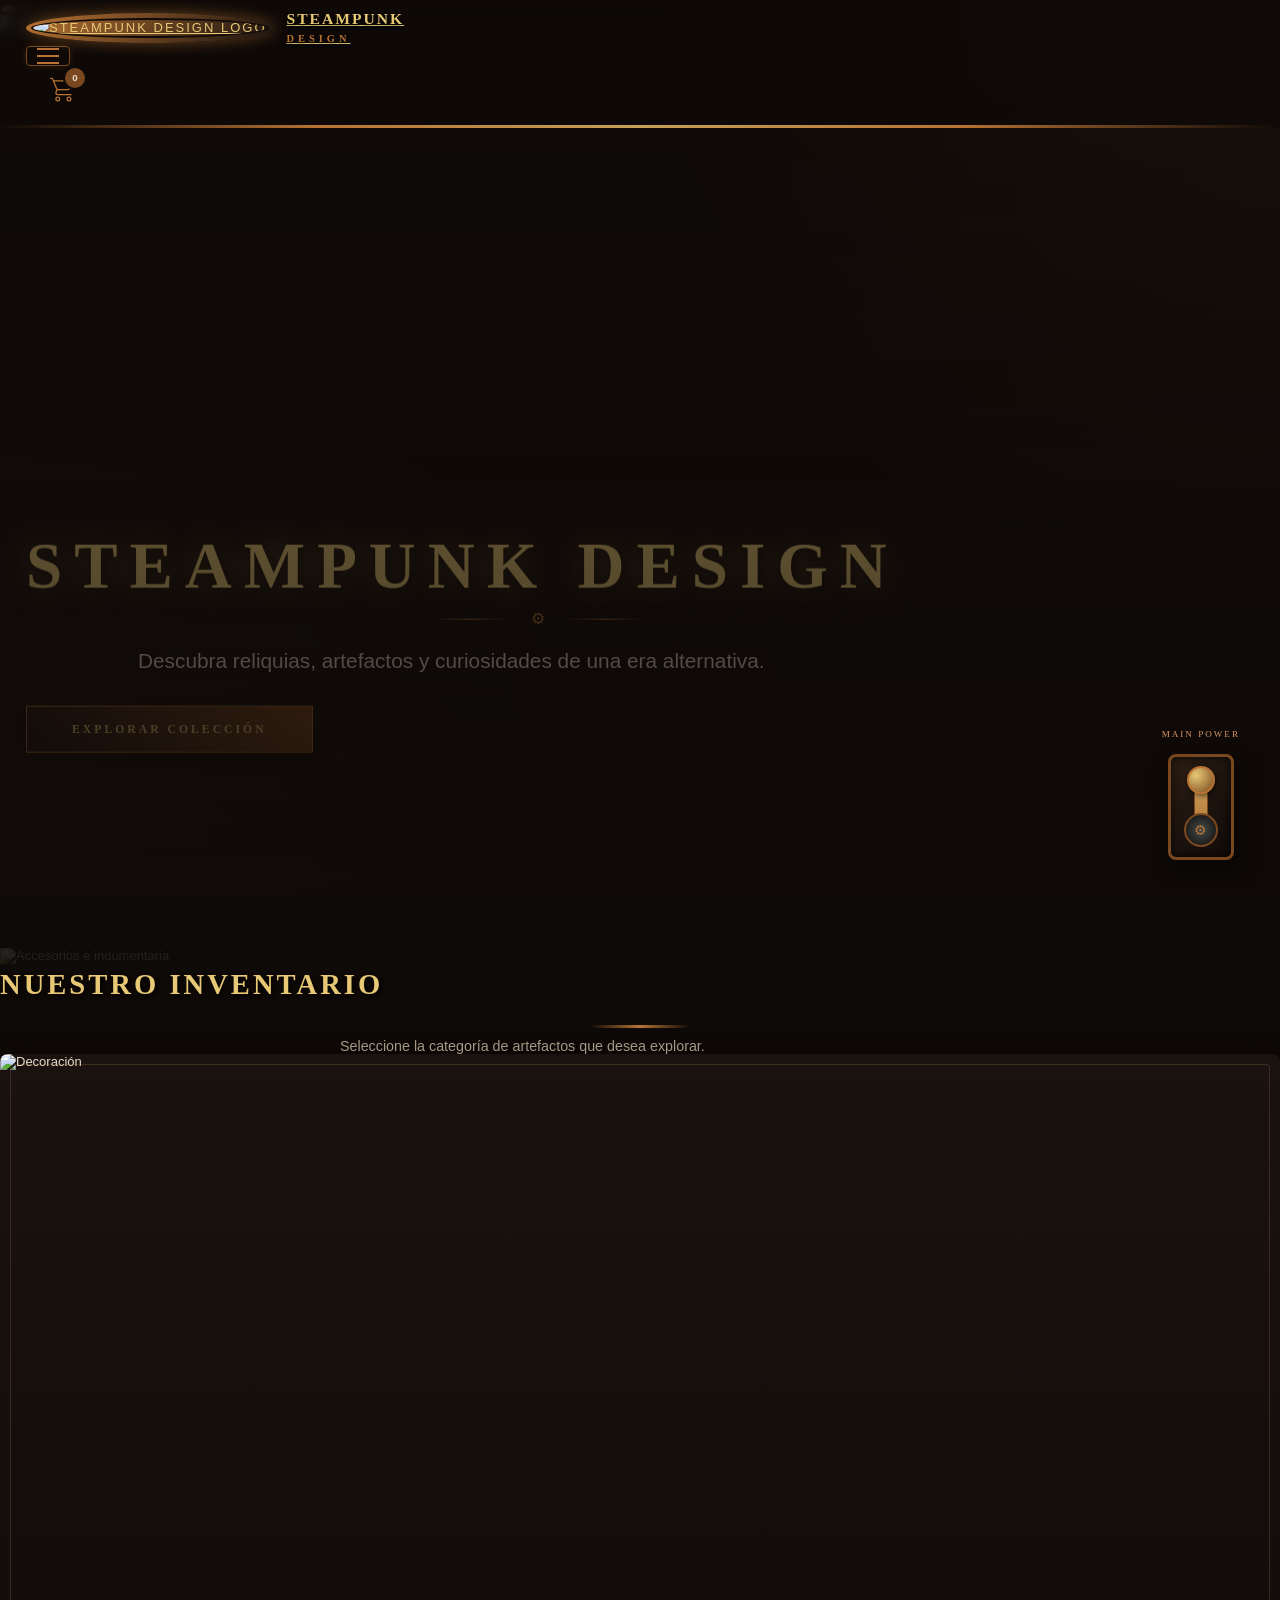
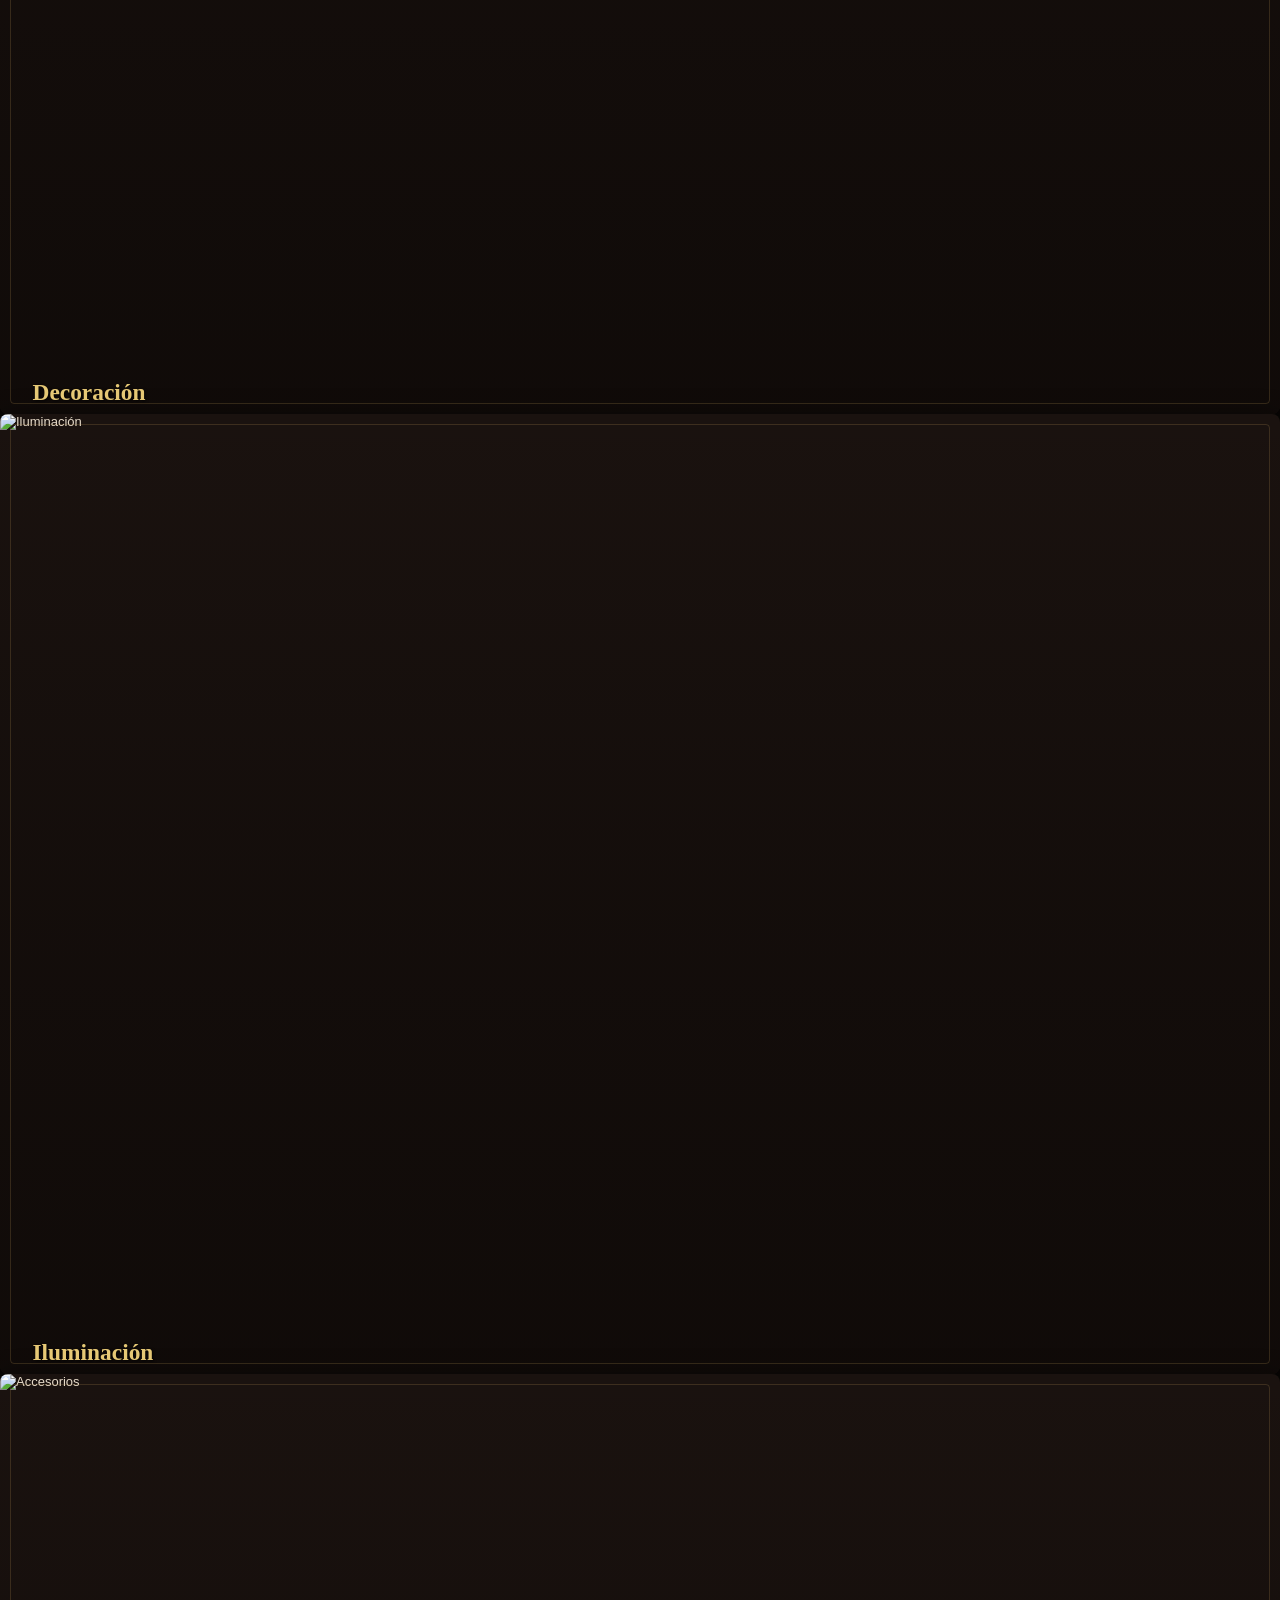
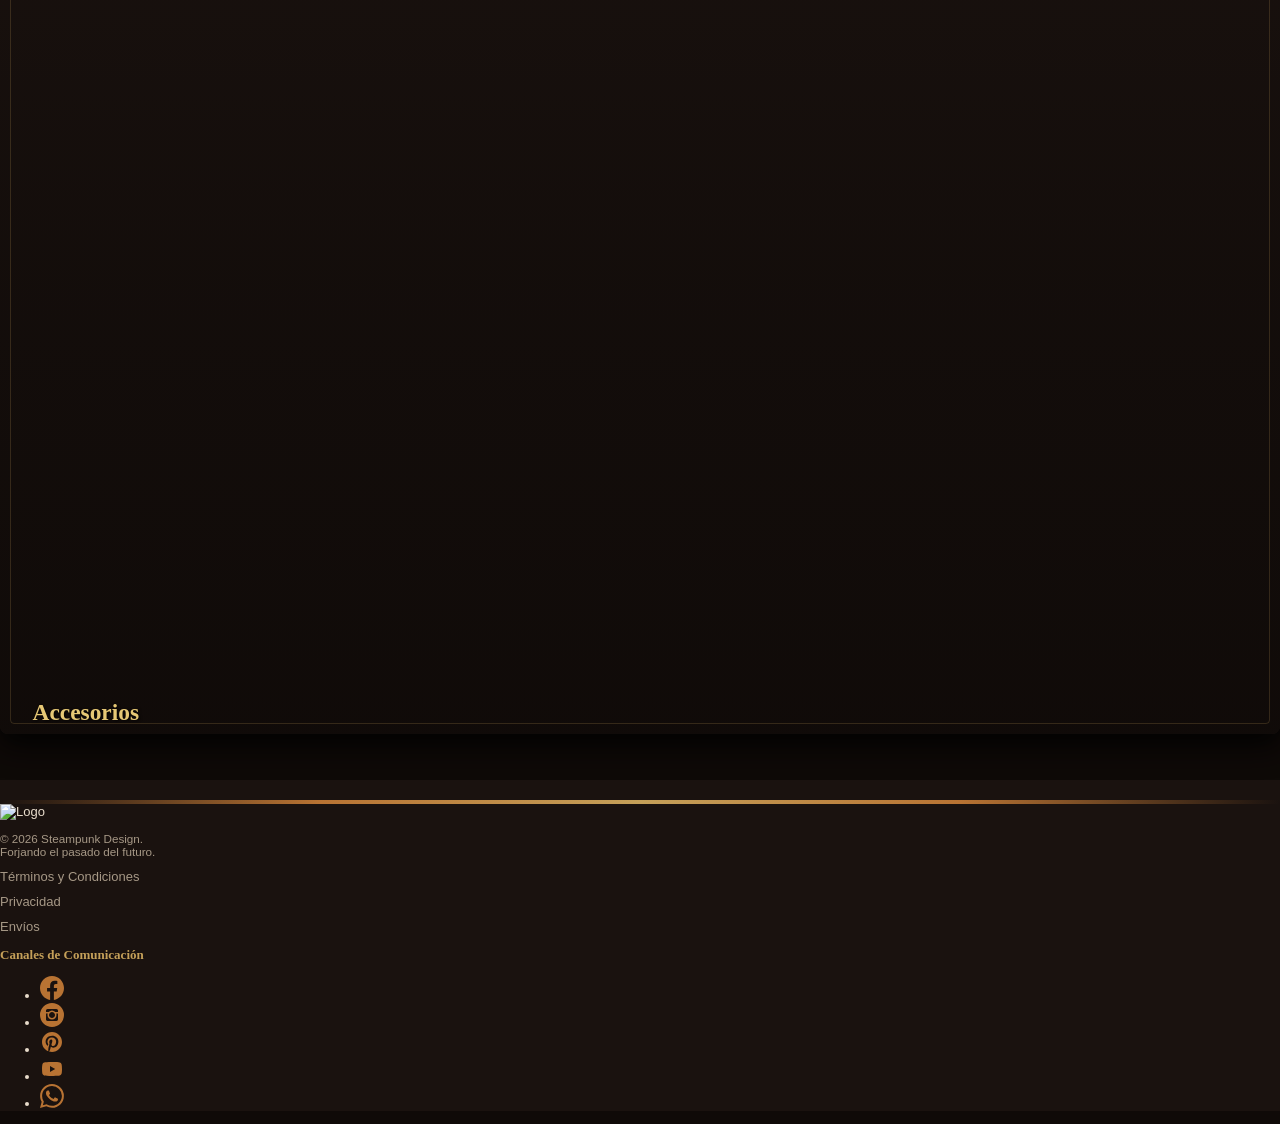
==== commit 3d7a6fb6: "Update menu" ====
--- a/index.html
+++ b/index.html
@@ -35,6 +35,20 @@
                     <span class="sp-toggler-icon"></span>
                 </button>
 
+                <!-- Acciones de Navegación (Carrito) — antes del collapse para que quede en la barra -->
+                <div class="sp-nav-actions">
+                    <a href="./page/productos.html" onclick="handleCart()" class="sp-cart-link">
+                        <div class="cart-wrapper">
+                            <svg class="cart-icon" xmlns="http://www.w3.org/2000/svg" width="30" height="30"
+                                viewBox="0 0 24 24">
+                                <path fill="currentColor"
+                                    d="M16 18a2 2 0 0 1 2 2a2 2 0 0 1-2 2a2 2 0 0 1-2-2a2 2 0 0 1 2-2m0 1a1 1 0 0 0-1 1a1 1 0 0 0 1 1a1 1 0 0 0 1-1a1 1 0 0 0-1-1m-9-1a2 2 0 0 1 2 2a2 2 0 0 1-2 2a2 2 0 0 1-2-2a2 2 0 0 1 2-2m0 1a1 1 0 0 0-1 1a1 1 0 0 0 1 1a1 1 0 0 0 1-1a1 1 0 0 0-1-1M18 6H4.27l2.55 6H15c.33 0 .62-.16.8-.4l3-4c.13-.17.2-.38.2-.6a1 1 0 0 0-1-1m-3 7H6.87l-.77 1.56L6 15a1 1 0 0 0 1 1h11v1H7a2 2 0 0 1-2-2a2 2 0 0 1 .25-.97l.72-1.47L2.34 4H1V3h2l.85 2H18a2 2 0 0 1 2 2c0 .5-.17.92-.45 1.26l-2.91 3.89c-.36.51-.96.85-1.64.85" />
+                            </svg>
+                            <span class="cart-count">0</span>
+                        </div>
+                    </a>
+                </div>
+
                 <div class="collapse navbar-collapse" id="spNavbarContent">
                     <ul class="navbar-nav mx-auto mb-2 mb-lg-0 sp-nav-links">
                         <li class="nav-item">
@@ -66,22 +80,6 @@
                             <a class="nav-link sp-link" href="./page/Formulario.html">Contacto</a>
                         </li>
                     </ul>
-                </div>
-
-                <!-- Acciones de Navegación (Carrito) -->
-                <div class="sp-nav-actions">
-
-                    <!-- Icono del Carrito -->
-                    <a href="./page/productos.html" onclick="handleCart()" class="sp-cart-link">
-                        <div class="cart-wrapper">
-                            <svg class="cart-icon" xmlns="http://www.w3.org/2000/svg" width="30" height="30"
-                                viewBox="0 0 24 24">
-                                <path fill="currentColor"
-                                    d="M16 18a2 2 0 0 1 2 2a2 2 0 0 1-2 2a2 2 0 0 1-2-2a2 2 0 0 1 2-2m0 1a1 1 0 0 0-1 1a1 1 0 0 0 1 1a1 1 0 0 0 1-1a1 1 0 0 0-1-1m-9-1a2 2 0 0 1 2 2a2 2 0 0 1-2 2a2 2 0 0 1-2-2a2 2 0 0 1 2-2m0 1a1 1 0 0 0-1 1a1 1 0 0 0 1 1a1 1 0 0 0 1-1a1 1 0 0 0-1-1M18 6H4.27l2.55 6H15c.33 0 .62-.16.8-.4l3-4c.13-.17.2-.38.2-.6a1 1 0 0 0-1-1m-3 7H6.87l-.77 1.56L6 15a1 1 0 0 0 1 1h11v1H7a2 2 0 0 1-2-2a2 2 0 0 1 .25-.97l.72-1.47L2.34 4H1V3h2l.85 2H18a2 2 0 0 1 2 2c0 .5-.17.92-.45 1.26l-2.91 3.89c-.36.51-.96.85-1.64.85" />
-                            </svg>
-                            <span class="cart-count">0</span>
-                        </div>
-                    </a>
                 </div>
             </div>
         </nav>
--- a/css/style.css
+++ b/css/style.css
@@ -289,11 +289,28 @@
 
 .sp-caption {
     z-index: 2;
-    bottom: 20%;
+    /* Centrado vertical */
+    top: 50%;
+    bottom: auto;
+    transform: translateY(-50%);
     padding: 2rem;
     left: 10%;
     right: 10%;
     width: 80%;
+}
+
+/* En mobile el hero ocupa la pantalla menos el navbar fijo (~68px) */
+@media (max-width: 991px) {
+    .sp-hero {
+        height: calc(100vh - 68px);
+        min-height: 500px;
+        margin-top: 68px;
+    }
+
+    .sp-hero-img {
+        height: calc(100vh - 68px);
+        min-height: 500px;
+    }
 }
 
 .sp-title {
@@ -874,7 +891,7 @@
 
 /* Ensure navbar is higher than the smoke */
 .sp-header {
-    position: relative;
+    position: fixed; /* Mantiene el header fijo — no sobreescribir con relative */
     z-index: 1000;
 }
 
@@ -1014,11 +1031,15 @@
 
 #spNavbarContent.show {
     display: block;
-    padding: 1rem 0;
+    width: 100%;
+    padding: 0.8rem 0;
     border-top: 1px solid var(--copper-dark);
     margin-top: 0.5rem;
-    background: rgba(15, 10, 8, 0.95);
+    background: rgba(15, 10, 8, 0.97);
     backdrop-filter: blur(10px);
+    /* Asegura que no se salga de la pantalla */
+    overflow: hidden;
+    box-sizing: border-box;
 }
 
 /* Responsive adjustments */
@@ -1037,29 +1058,35 @@
 @media (max-width: 991px) {
     .sp-navbar {
         padding: 0.6rem 1rem;
-        flex-wrap: nowrap; /* Evita que el carrito se caiga a la siguiente línea */
+        flex-wrap: wrap; /* Permite que el menú colapsado baje a la siguiente línea */
         align-items: center;
     }
 
-    /* En mobile el carrito va a la derecha del toggler, no se cae */
+    /* Brand a la izquierda */
+    .navbar-brand.sp-brand {
+        order: 1;
+        flex-shrink: 0;
+    }
+
+    /* Carrito y toggler a la derecha, en la misma fila que el brand */
     .sp-nav-actions {
+        order: 2;
         margin-left: auto;
-        order: 2; /* Entre brand (0) y toggler (3) */
+        flex-shrink: 0;
     }
 
     .navbar-toggler.sp-toggler {
         order: 3;
         margin-left: 8px;
-    }
-
-    .navbar-brand.sp-brand {
-        order: 1;
-    }
-
-    /* El menú colapsado va debajo de todo */
-    .collapse.navbar-collapse {
+        flex-shrink: 0;
+    }
+
+    /* El menú colapsado ocupa toda la fila de abajo */
+    .collapse.navbar-collapse,
+    .navbar-collapse {
         order: 4;
         flex-basis: 100%;
+        width: 100%;
     }
 
     .sp-cart-link {
@@ -1069,9 +1096,21 @@
         display: inline-block;
     }
 
+    /* Links del menú centrados y sin overflow */
+    .sp-nav-links {
+        width: 100%;
+        text-align: center;
+    }
+
     .sp-nav-links .nav-item {
-        margin: 10px 0;
+        margin: 8px 0;
         text-align: center;
+    }
+
+    /* Dropdown centrado en mobile */
+    .sp-dropdown-menu {
+        text-align: center;
+        width: 100%;
     }
 
     .sp-title {
@@ -1086,10 +1125,12 @@
         right: 5%;
         width: 90%;
         padding: 1.5rem;
-        bottom: 10%;
-    }
-
-    /* Página de detalles: imagen y info apiladas correctamente */
+        top: 50%;
+        bottom: auto;
+        transform: translateY(-50%);
+    }
+
+    /* Página de detalles */
     .sp-detail-info {
         padding: 1.5rem;
     }
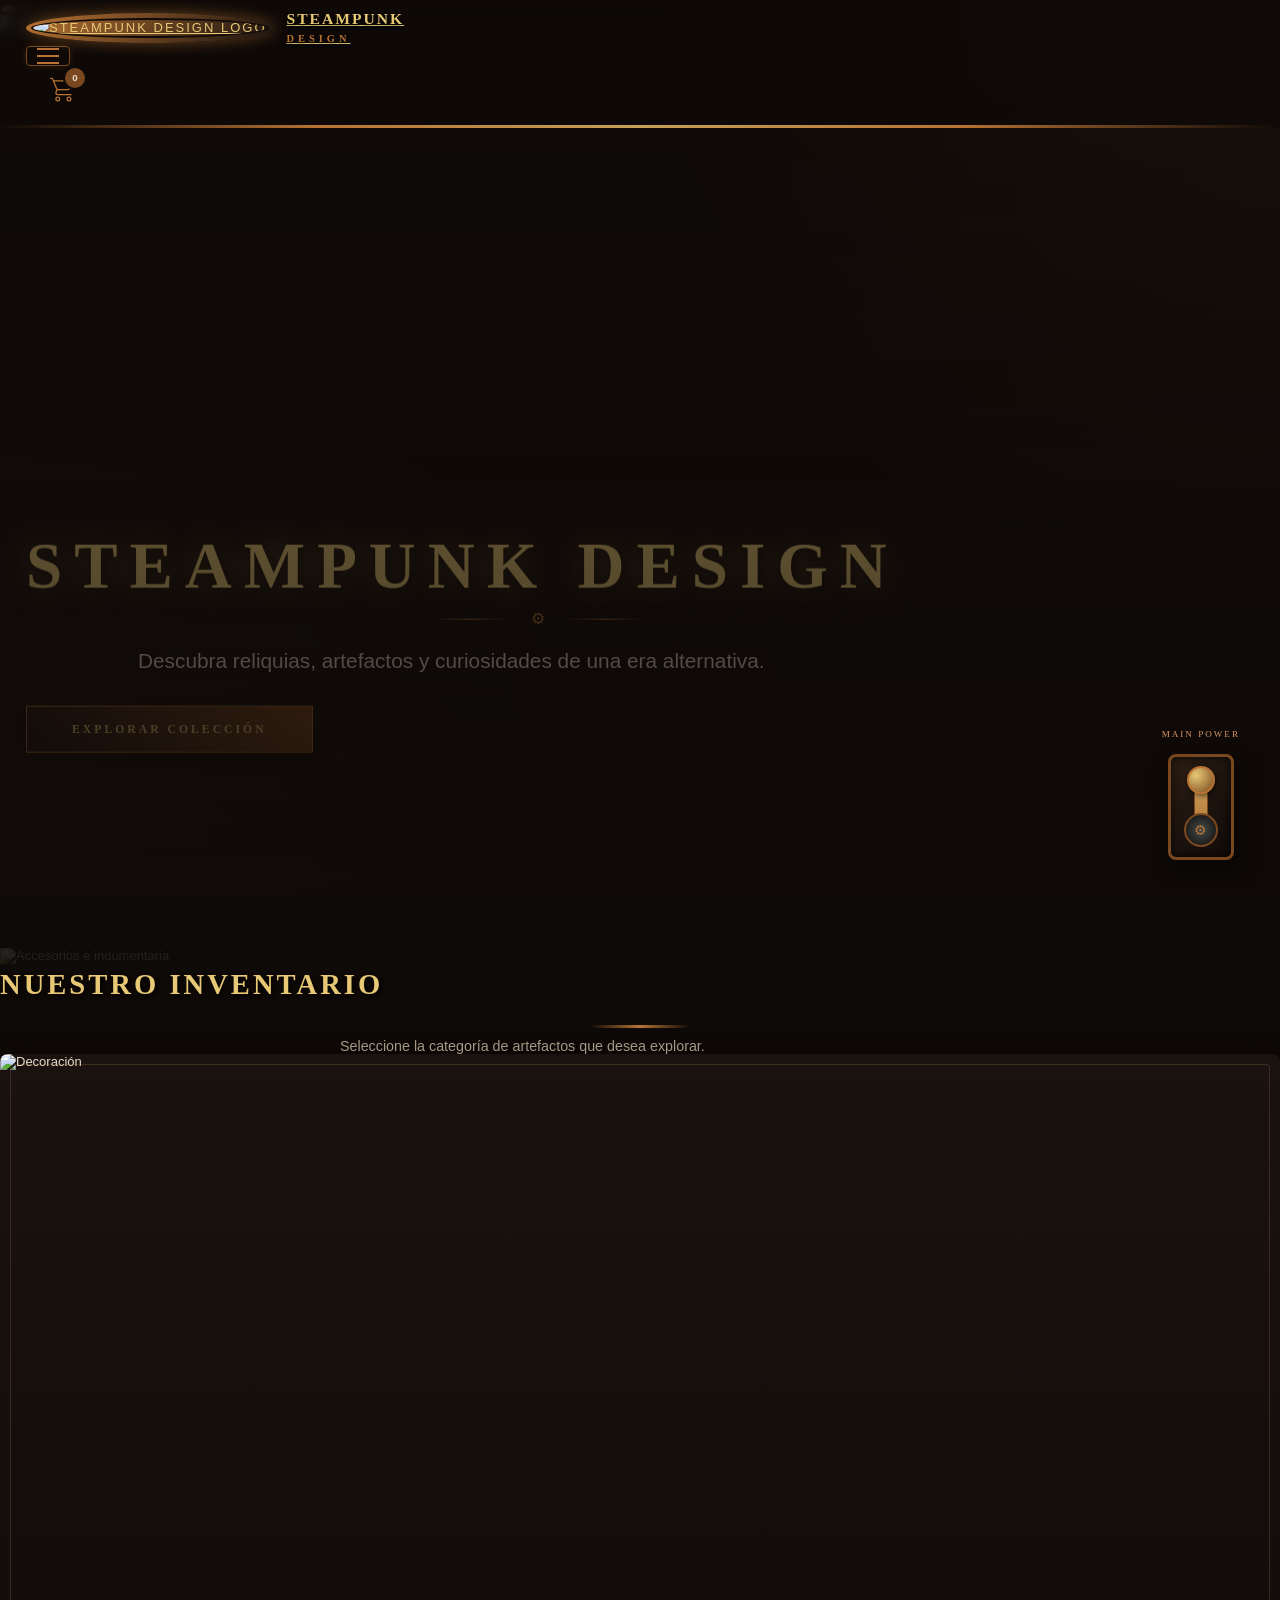
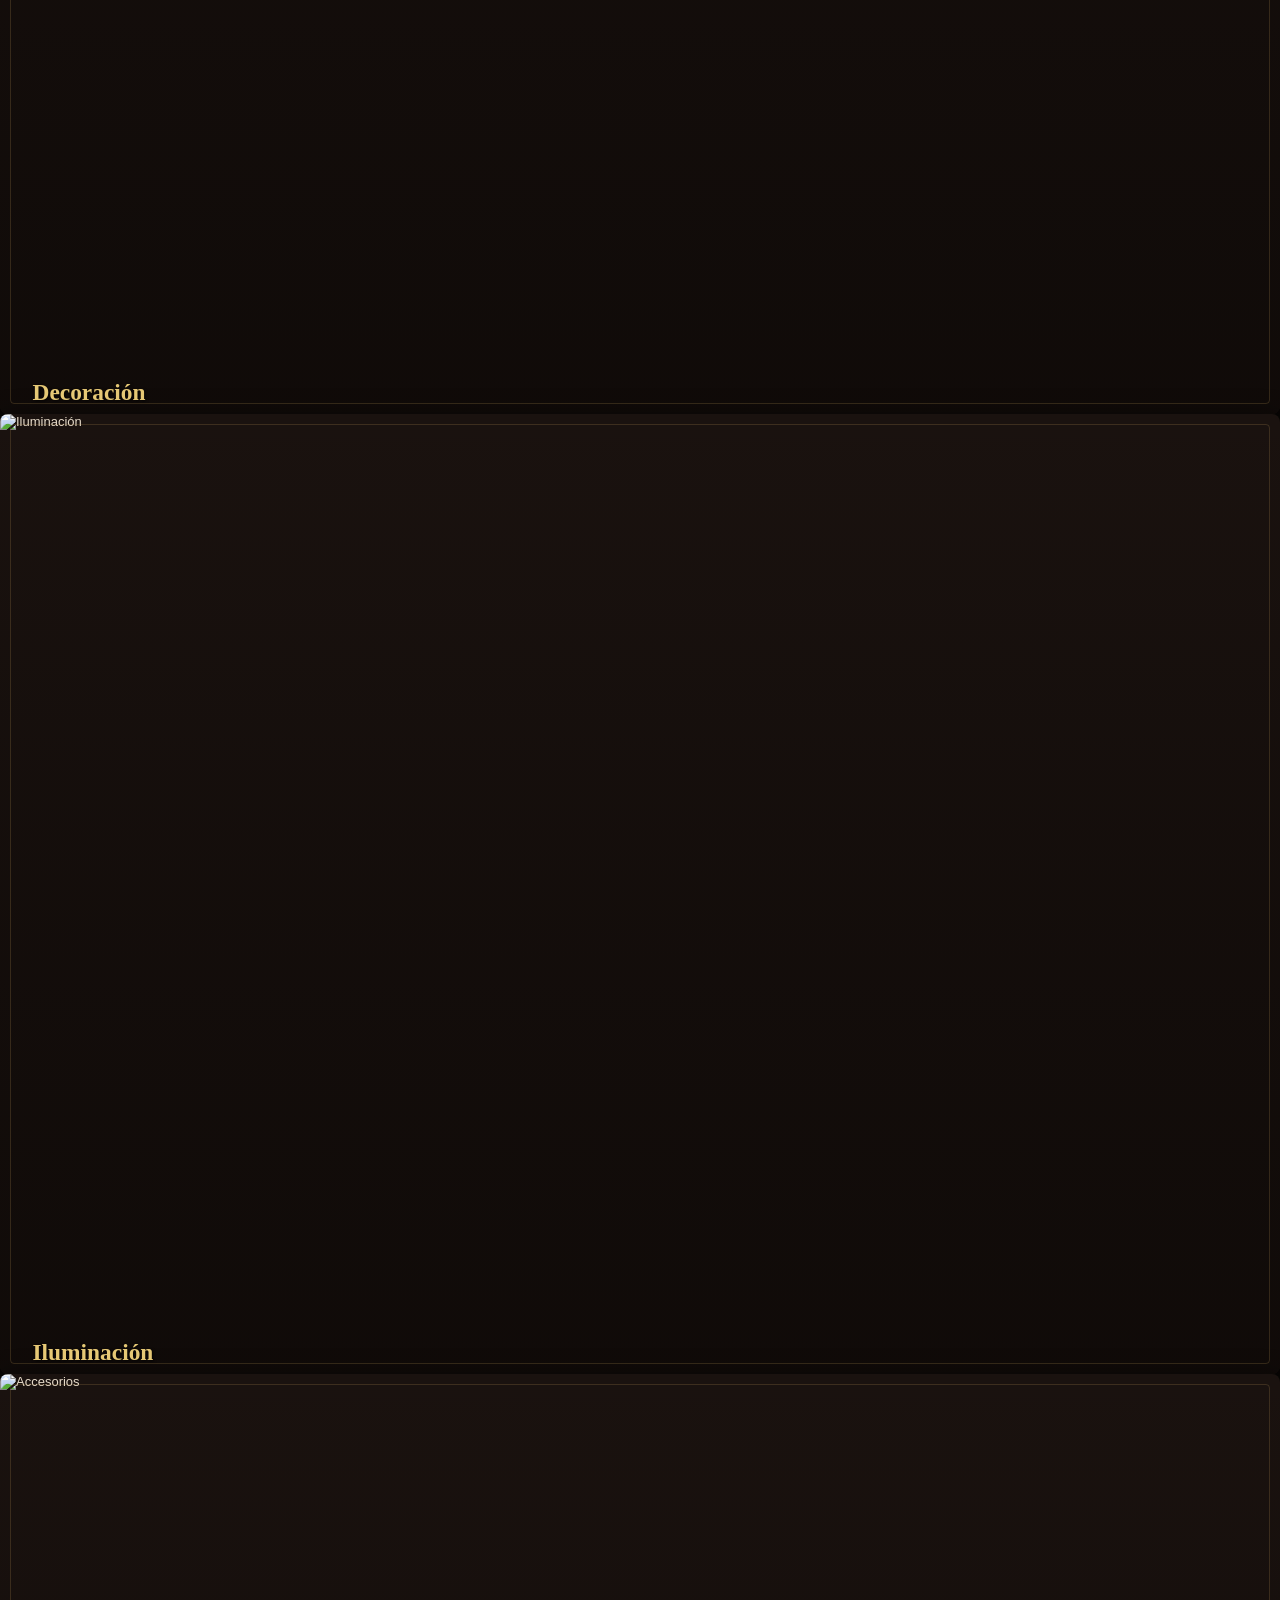
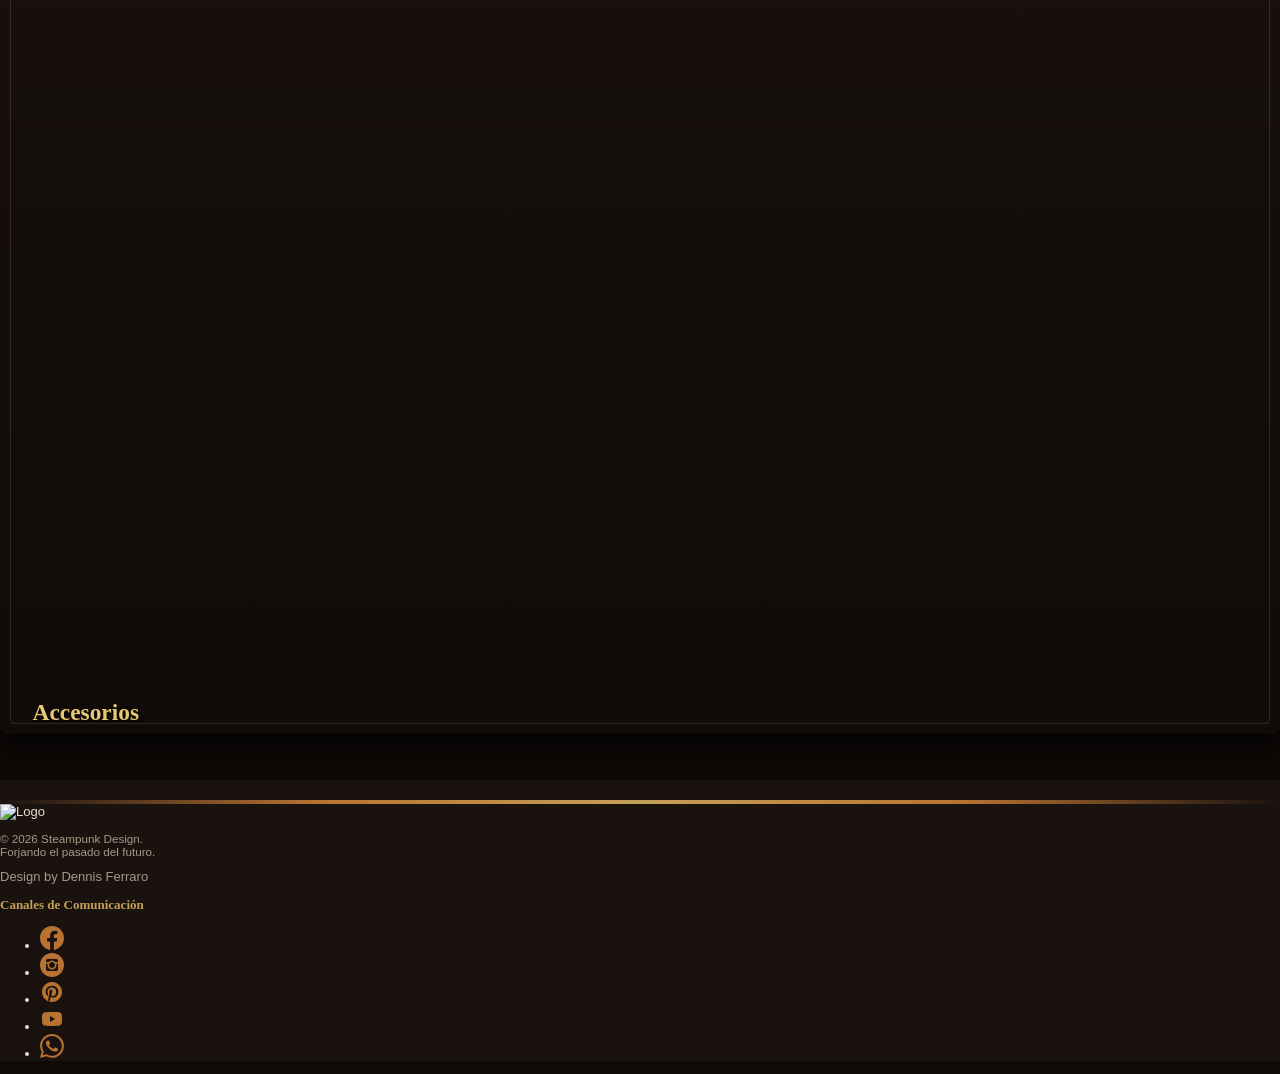
==== commit 632f2f03: "Delete text from the footer" ====
--- a/index.html
+++ b/index.html
@@ -35,20 +35,6 @@
                     <span class="sp-toggler-icon"></span>
                 </button>
 
-                <!-- Acciones de Navegación (Carrito) — antes del collapse para que quede en la barra -->
-                <div class="sp-nav-actions">
-                    <a href="./page/productos.html" onclick="handleCart()" class="sp-cart-link">
-                        <div class="cart-wrapper">
-                            <svg class="cart-icon" xmlns="http://www.w3.org/2000/svg" width="30" height="30"
-                                viewBox="0 0 24 24">
-                                <path fill="currentColor"
-                                    d="M16 18a2 2 0 0 1 2 2a2 2 0 0 1-2 2a2 2 0 0 1-2-2a2 2 0 0 1 2-2m0 1a1 1 0 0 0-1 1a1 1 0 0 0 1 1a1 1 0 0 0 1-1a1 1 0 0 0-1-1m-9-1a2 2 0 0 1 2 2a2 2 0 0 1-2 2a2 2 0 0 1-2-2a2 2 0 0 1 2-2m0 1a1 1 0 0 0-1 1a1 1 0 0 0 1 1a1 1 0 0 0 1-1a1 1 0 0 0-1-1M18 6H4.27l2.55 6H15c.33 0 .62-.16.8-.4l3-4c.13-.17.2-.38.2-.6a1 1 0 0 0-1-1m-3 7H6.87l-.77 1.56L6 15a1 1 0 0 0 1 1h11v1H7a2 2 0 0 1-2-2a2 2 0 0 1 .25-.97l.72-1.47L2.34 4H1V3h2l.85 2H18a2 2 0 0 1 2 2c0 .5-.17.92-.45 1.26l-2.91 3.89c-.36.51-.96.85-1.64.85" />
-                            </svg>
-                            <span class="cart-count">0</span>
-                        </div>
-                    </a>
-                </div>
-
                 <div class="collapse navbar-collapse" id="spNavbarContent">
                     <ul class="navbar-nav mx-auto mb-2 mb-lg-0 sp-nav-links">
                         <li class="nav-item">
@@ -80,6 +66,20 @@
                             <a class="nav-link sp-link" href="./page/Formulario.html">Contacto</a>
                         </li>
                     </ul>
+                </div>
+
+                <!-- Acciones de Navegación (Carrito) -->
+                <div class="sp-nav-actions">
+                    <a href="./page/productos.html" onclick="handleCart()" class="sp-cart-link">
+                        <div class="cart-wrapper">
+                            <svg class="cart-icon" xmlns="http://www.w3.org/2000/svg" width="30" height="30"
+                                viewBox="0 0 24 24">
+                                <path fill="currentColor"
+                                    d="M16 18a2 2 0 0 1 2 2a2 2 0 0 1-2 2a2 2 0 0 1-2-2a2 2 0 0 1 2-2m0 1a1 1 0 0 0-1 1a1 1 0 0 0 1 1a1 1 0 0 0 1-1a1 1 0 0 0-1-1m-9-1a2 2 0 0 1 2 2a2 2 0 0 1-2 2a2 2 0 0 1-2-2a2 2 0 0 1 2-2m0 1a1 1 0 0 0-1 1a1 1 0 0 0 1 1a1 1 0 0 0 1-1a1 1 0 0 0-1-1M18 6H4.27l2.55 6H15c.33 0 .62-.16.8-.4l3-4c.13-.17.2-.38.2-.6a1 1 0 0 0-1-1m-3 7H6.87l-.77 1.56L6 15a1 1 0 0 0 1 1h11v1H7a2 2 0 0 1-2-2a2 2 0 0 1 .25-.97l.72-1.47L2.34 4H1V3h2l.85 2H18a2 2 0 0 1 2 2c0 .5-.17.92-.45 1.26l-2.91 3.89c-.36.51-.96.85-1.64.85" />
+                            </svg>
+                            <span class="cart-count">0</span>
+                        </div>
+                    </a>
                 </div>
             </div>
         </nav>
@@ -251,9 +251,7 @@
 
                 <div class="col-md-4 text-center mb-4 mb-md-0">
                     <div class="sp-footer-links">
-                        <a href="#">Términos y Condiciones</a>
-                        <a href="#">Privacidad</a>
-                        <a href="#">Envíos</a>
+                        <a href="https://wa.me/5491134577418?text=Hola,%20vi%20un%20dise%C3%B1o%20que%20hiciste%20en%20Steampunk%20Design.%20Quiero%20una%20p%C3%A1gina%20web%20y%20me%20gustar%C3%ADa%20recibir%20m%C3%A1s%20informaci%C3%B3n." target="_blank">Design by Dennis Ferraro</a>
                     </div>
                 </div>
 
--- a/css/style.css
+++ b/css/style.css
@@ -568,11 +568,16 @@
    CABECERA DE PÁGINAS INTERNAS
 ================================== */
 .sp-page-header {
-    padding-top: 90px; /* compensa el header fijo (~75px) + margen extra */
+    padding-top: 140px; /* navbar fijo (~70px) + borde (3px) + margen generoso */
     padding-bottom: 2rem;
     text-align: center;
     background: var(--bg-dark);
     border-bottom: 1px solid rgba(184, 115, 51, 0.2);
+}
+
+/* Asegura que el título no quede tapado por el navbar en ningún caso */
+.sp-page-header .sp-title {
+    position: relative;
 }
 
 .sp-page-title-container {
@@ -1146,9 +1151,9 @@
 }
 
 @media (max-width: 767px) {
-    /* Página de cabecera interna: más padding-top para el navbar fijo */
+    /* Página de cabecera interna: más padding-top para el navbar fijo en mobile */
     .sp-page-header {
-        padding-top: 80px;
+        padding-top: 150px;
     }
 
     /* Producto imagen: altura menor en mobile para no ocupar toda la pantalla */
